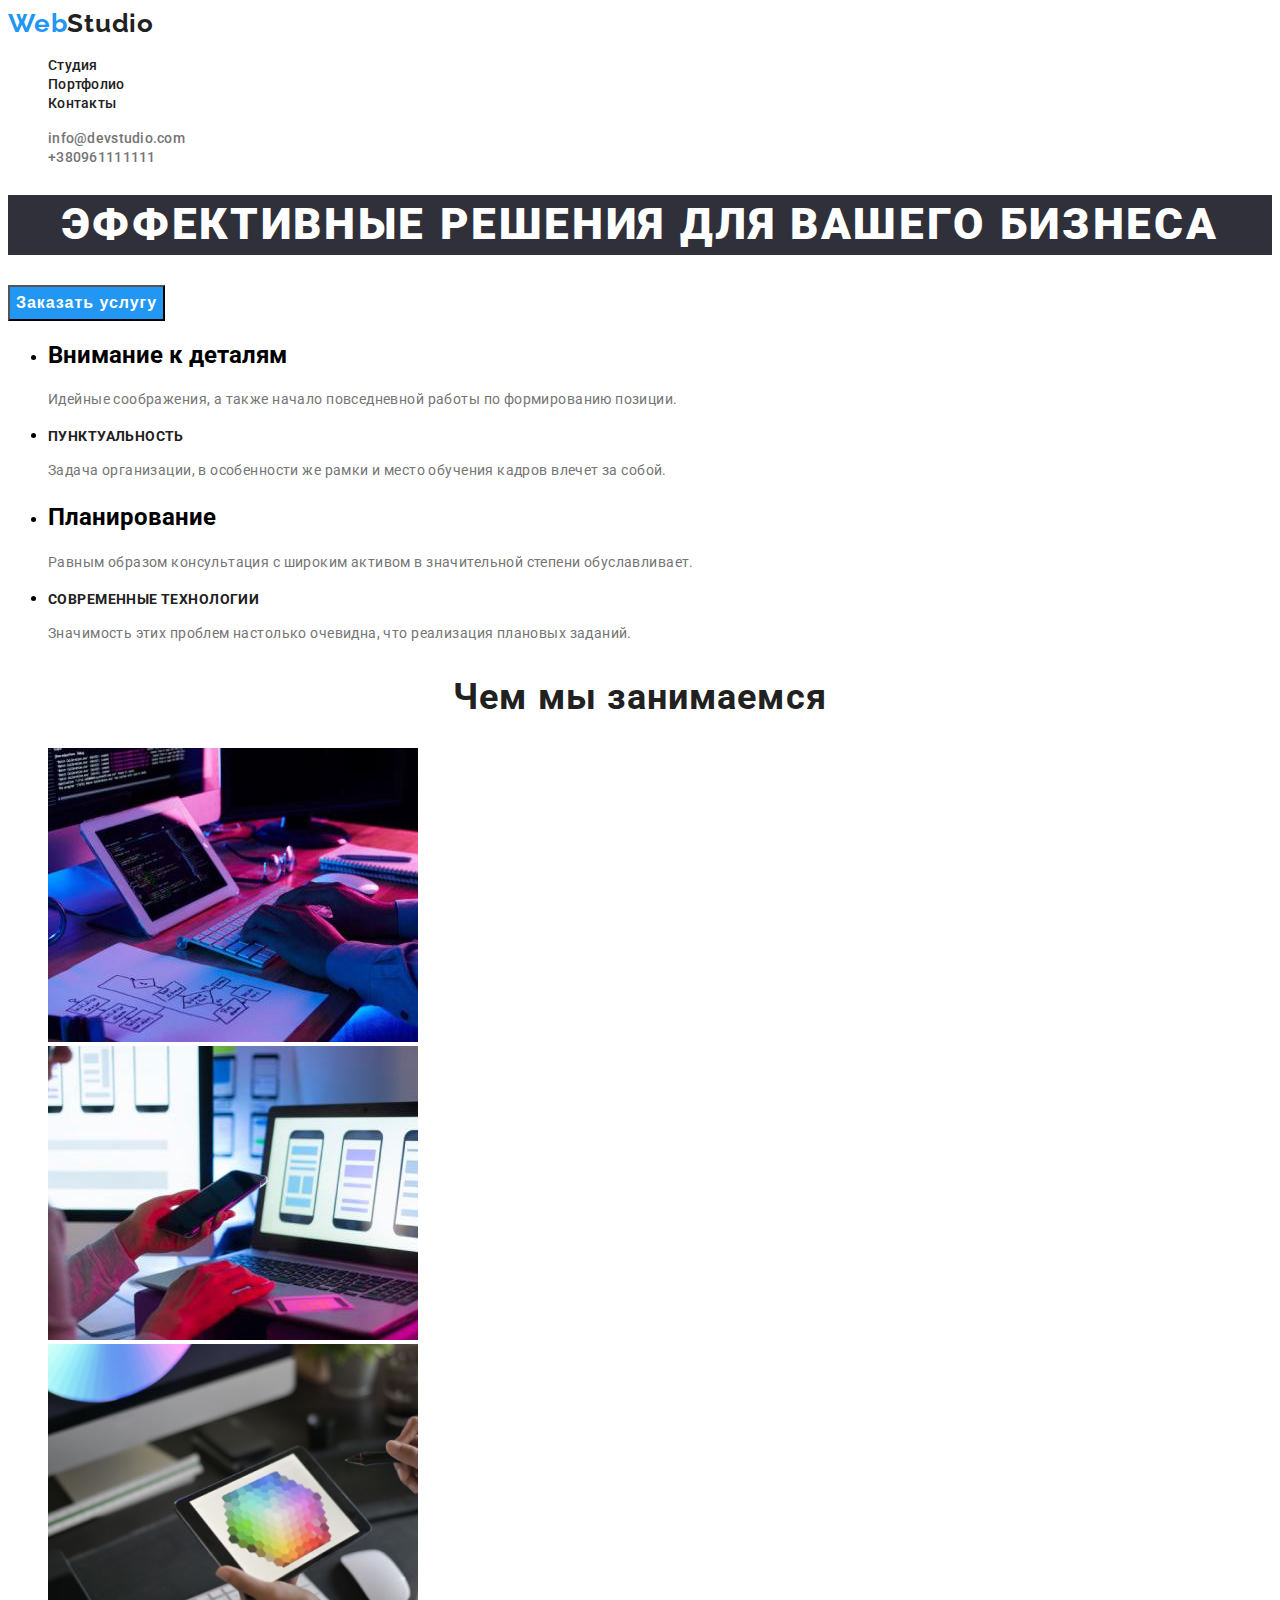
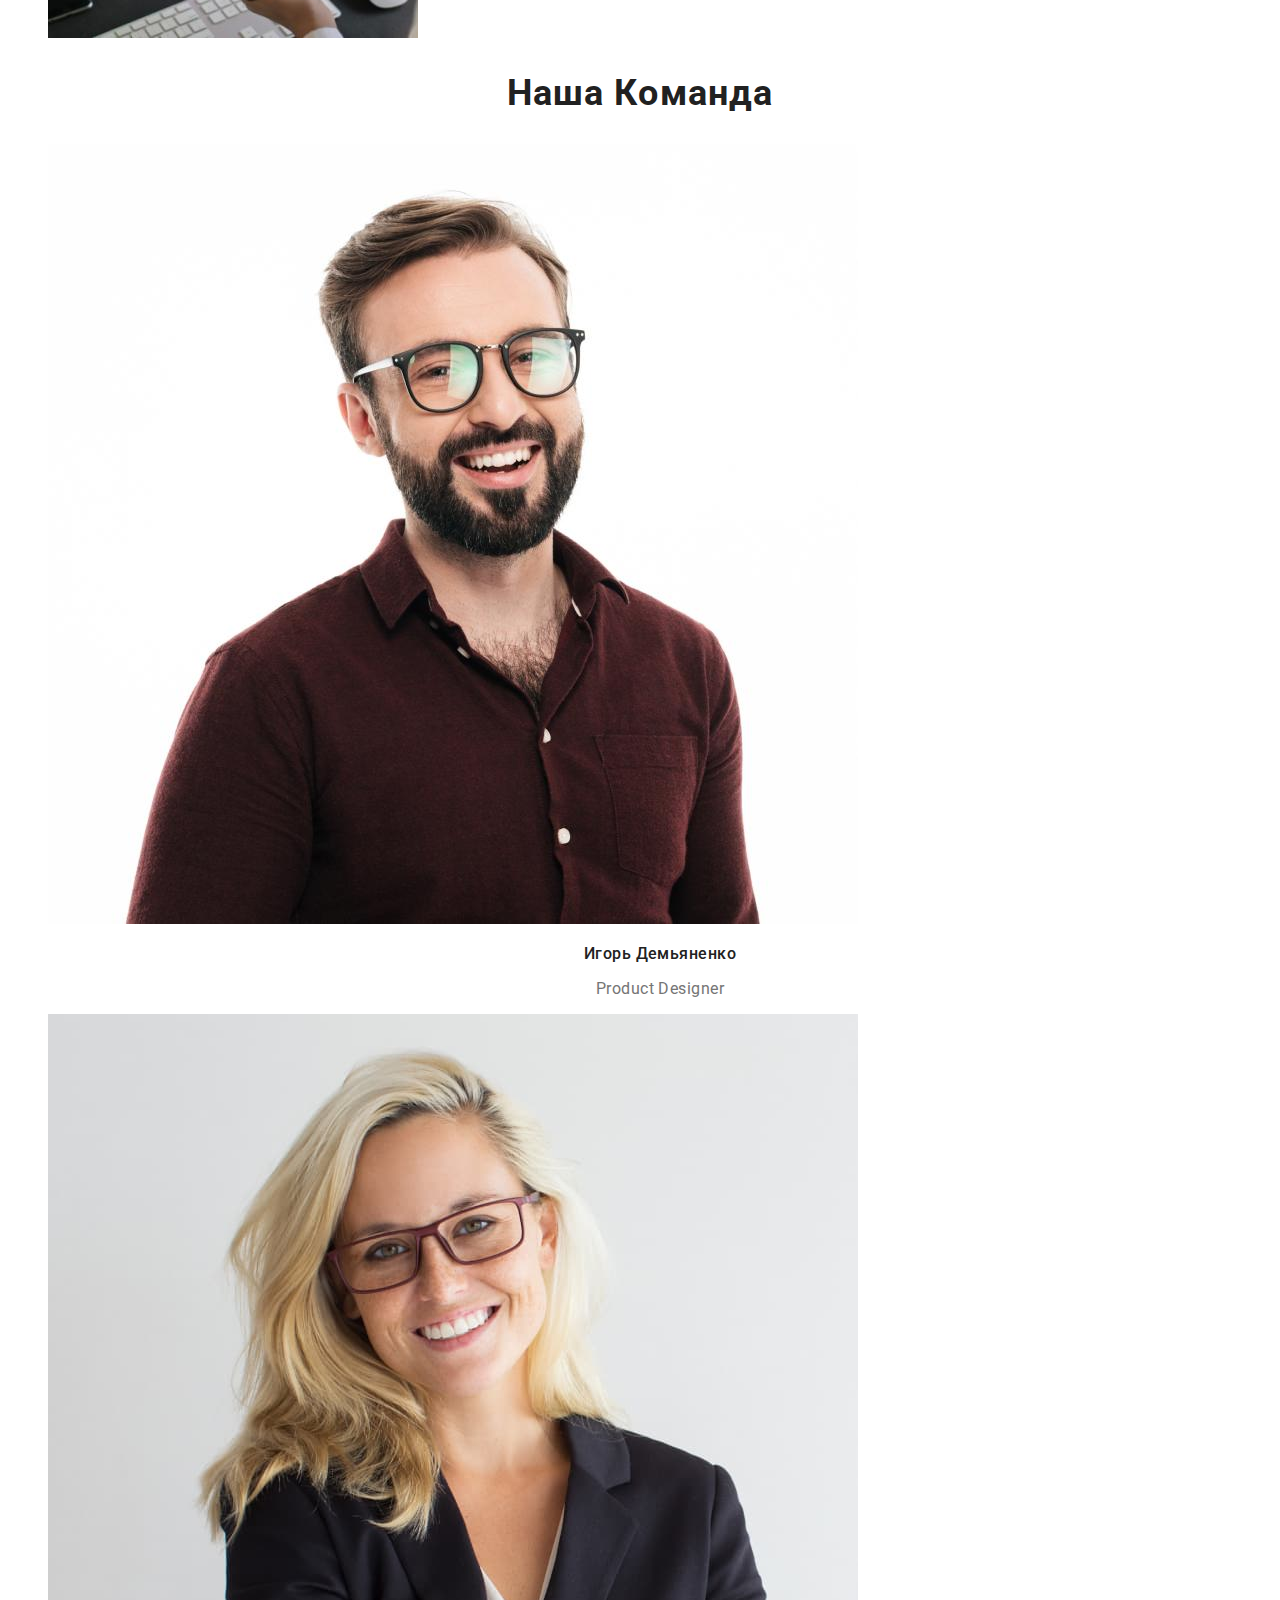
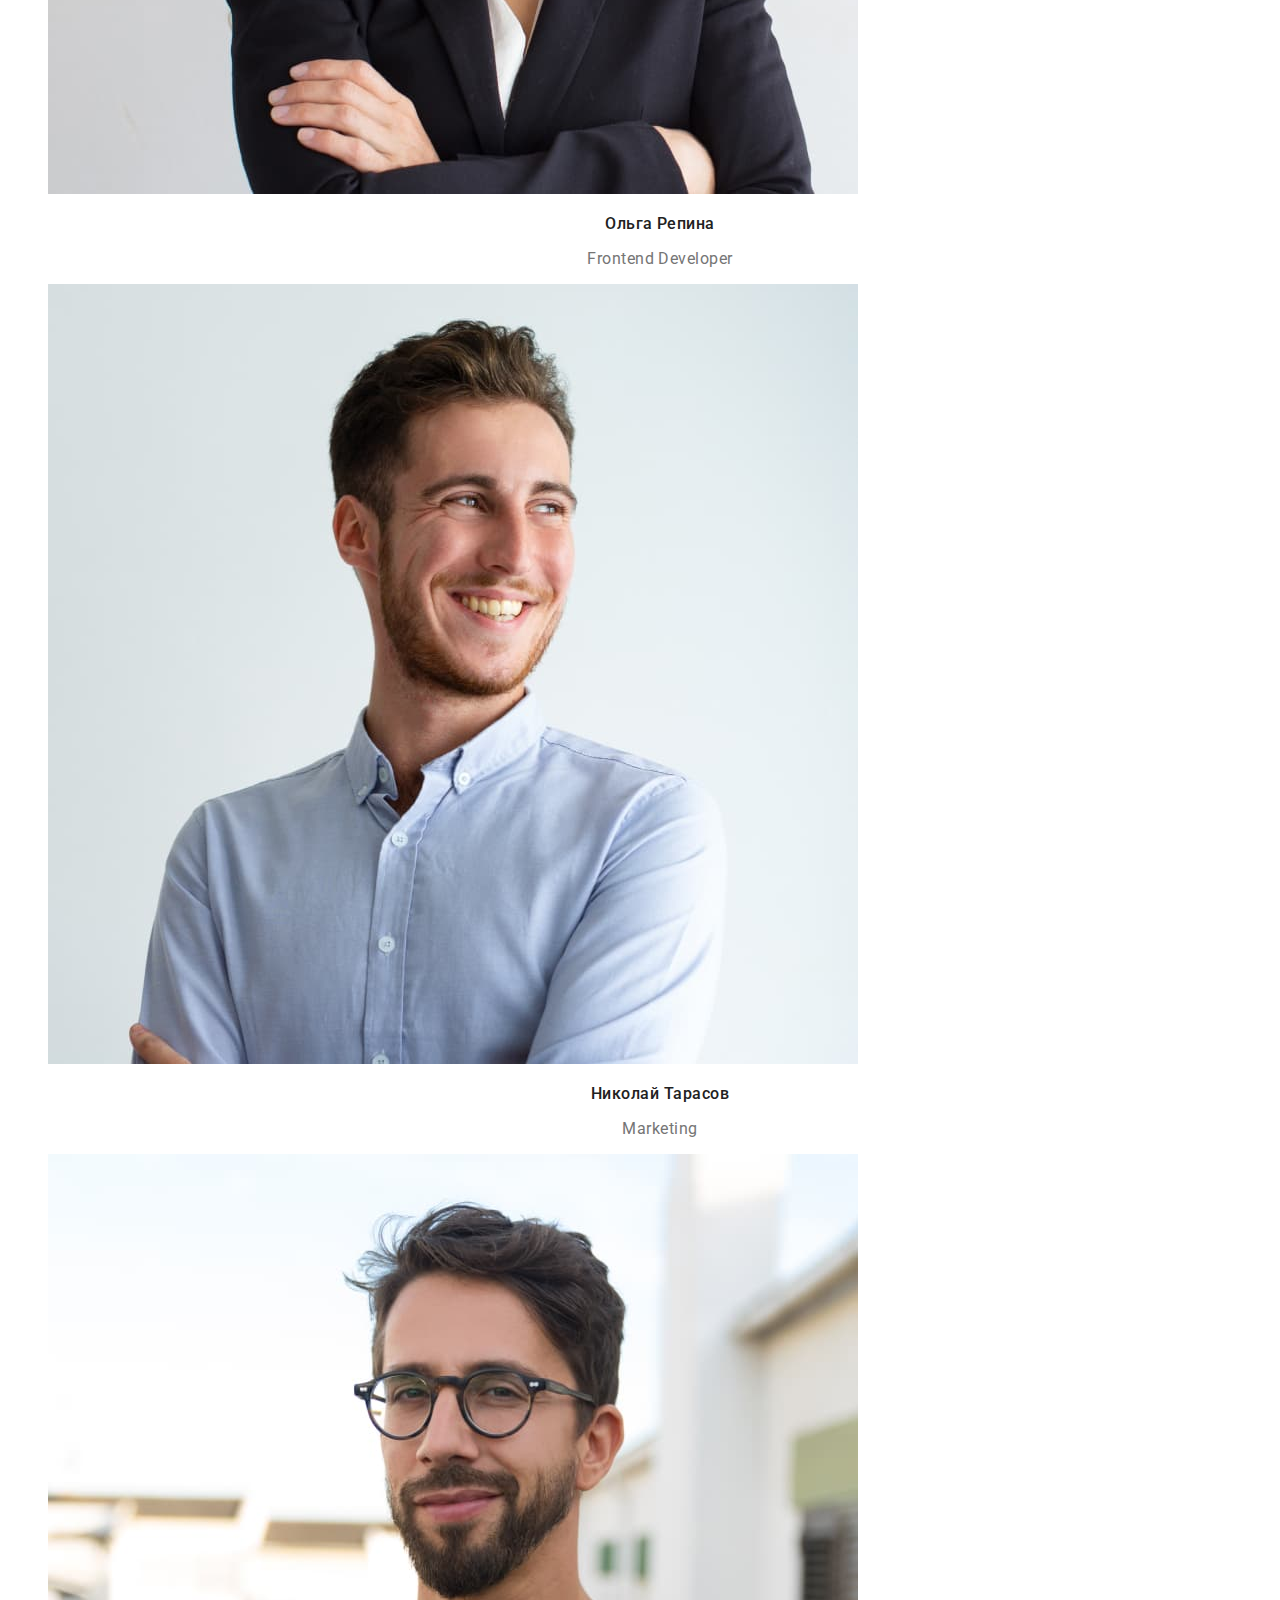
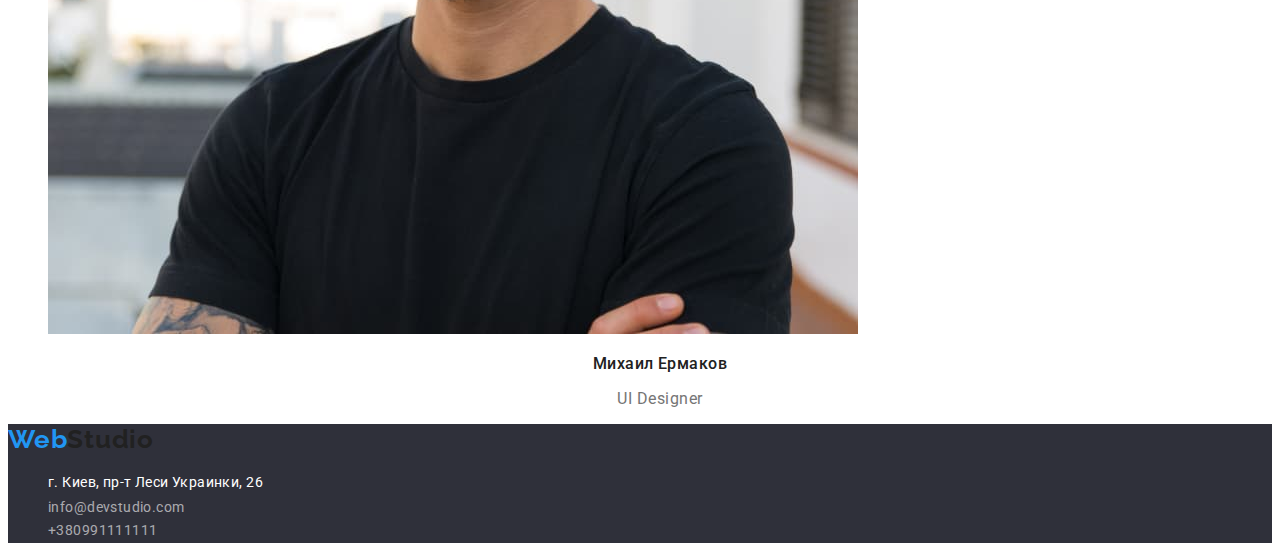
==== index.html @ ac5157c9 "Update index.html" ====
<!DOCTYPE html>
<html lang="ru">

<head>
    <meta charset="UTF-8">
    <meta http-equiv="X-UA-Compatible" content="IE=edge">
    <meta name="viewport" content="width=device-width, initial-scale=1.0">
    <title>Вебстудия полного цикла</title>
    <link rel="preconnect" href="https://fonts.googleapis.com">
<link rel="preconnect" href="https://fonts.gstatic.com" crossorigin>
<link href="https://fonts.googleapis.com/css2?family=Raleway:wght@700&family=Roboto:ital,wght@0,400;0,500;0,700;0,900;1,400;1,500&display=swap" rel="stylesheet">

    <link rel="stylesheet" href="./css/styles.css">
</head>

<body>

    <header class="header">
        <nav class="header-nav">
            <a href="./index.html" lang="en" class="logo logo-header">Web<span>Studio</span></a>
                <ul class="nav-menu list">
                    <li><a class="nav-link link" href="">Студия</a></li>
                    <li><a class="nav-link link" href="./portfolio.html">Портфолио</a></li>
                    <li><a class="nav-link link" href="">Контакты</a></li>
                </ul>
        </nav>
        <ul class="contact-menu header">
            <li class="contact-menu list"><a class="header-mail link" href="mailto:info@devstudio.com"
                >info@devstudio.com</a></li>
            <li class="contact-menu list"><a class="header-tel link" href="tel:+380961111111"
            >+380961111111</a></li>
        </ul>
    </header>

    <main>
        <section class="Hero">
            <h1 class="hero-title">Эффективные решения для вашего бизнеса</h1>
            <button class="btn-light" type="button">Заказать услугу</button>
            <ul class="hero-list">
                <li class="hero-item">
                    <h2 class="pret-itle">Внимание к деталям</h2>
                    <p class="after-title">Идейные соображения, а также начало повседневной работы по формированию позиции.</p>
                </li>
                <li>
                    <h2 class="pre-title">Пунктуальность</h2>
                    <p class="after-title">Задача организации, в особенности же рамки и место обучения кадров влечет за собой.</p>
                </li>
                <li class="hero-item">
                    <h2 class=pre-title">Планирование</h2>
                    <p class="after-title">Равным образом консультация с широким активом в значительной степени обуславливает.</p>
                </li>
                <li class="hero-item">
                    <h2 class="pre-title">Современные технологии</h2>
                    <p class="after-title">Значимость этих проблем настолько очевидна, что реализация плановых заданий.</p>
                </li>
            </ul>
        </section>

        <section>
            <h2 class="visually-title">Чем мы занимаемся</h2>
            <ul class="gallery-list list">
                <li class="gallery-item">
                    <img class="gallery-link link" src="./Images/stady1.jpg" alt="Разрабатываем программное обеспечение" width="370" height="294">
                </li>
                <li class="gallery-item">
                    <img class="gallery-link link" src="./Images/stady2.jpg" alt="Адаптируем програмное обеспечение под мобильные телефоны"
                        width="370" height="294">
                </li>
                <li class="gallery-item">
                    <img class="gallery-link link" src="./Images/stady3.jpg" alt="Тестируем программное обеспечение" width="370" height="294">
                </li>
            </ul>
        </section>
        <section>
            <h2 class="visually-title">Наша Команда</h2>
            <ul class="command-list list">
                <li class="command-item">
                    <img class="command-link link" src="./Images/ihor.jpg" alt="Игорь Демьяненко" width="810" height="780">
                    <h3 class="command-name">Игорь Демьяненко</h3>
                    <p class="command-profession" lang="en">Product Designer</p>
                </li>
                <li class="command-item">
                    <img class="command-link link" src="./Images/olga.jpg" alt="Ольга Репина" width="810" height="780">
                    <h3 class="command-name">Ольга Репина</h3>
                    <p class="command-profession" lang="en">Frontend Developer</p>
                </li class="command-item">
                <li>
                    <img class="command-link link" src="./Images/nikolay.jpg" alt="Николай Тарасов" width="810" height="780">
                    <h3 class="command-name">Николай Тарасов</h3>
                    <p class="command-profession" lang="en">Marketing</p>
                </li class="command-item">
                <li>
                    <img class="command-link link" src="./Images/mihail.jpg" alt="Михаил Ермаков" width="810" height="780">
                    <h3 class="command-name">Михаил Ермаков</h3>
                    <p class="command-profession" lang="en">UI Designer</p>
                </li>
            </ul>
        </section>
        <footer class="footer">
            <a href="./index.html" lang="en" class="logo logo-header">Web<span>Studio</span></a>
            <address class="footer-adress">
            <ul class="contact-menu-footer">
                <li class="footer-map list"><a class="footer-map link" href="https://goo.gl/maps/NYAGvsDjCZXEPNPM7" target="_blank" rel="noopener noreferrer">г. Киев,
                    пр-т Леси Украинки, 26</a></li>
                <li class="footer-mail list"><a class="footer-mail link" href="mailto:info@devstudio.com"
                    >info@devstudio.com</a>
                </li>
                <li class="footer-tel list"><a class="footer-tel link" href="tel:+380991111111"
                    >+380991111111</a>
                </li>
            </ul>
            </address>
        </footer>

    </main>
</body>

</html>
---- css/styles.css ----
:root {
  --header-color: #212121;
  --first-text-color: #212121;
  --second-text-color: #757575;
  --primary-title-color: #ffffff;
  --second-title-color: #212121;
  --accent-color: #2196f3;
}

.list {
  list-style: none;
}
.link {
  text-decoration: none;
}
/*----------------------------- Button--------------------------------- */
.button:focus,
.button:hover {
  color: var(--accent-color);
}
.button {
  cursor: pointer;
}
.btn-black {
  font-weight: 500;
  font-size: 16px;
  line-height: 1.63;
  text-align: center;
  letter-spacing: 0.03em;
  color: var(--second-title-color);
  background-color: var(--primary-title-color);
}

.btn-light {
  font-weight: bold;
  font-size: 16px;
  line-height: 1.87;
  display: flex;
  align-items: center;
  text-align: center;
  letter-spacing: 0.06em;
  color: var(--primary-title-color);
  background-color:var(--accent-color);
}

  .nav-menu .current {
    color: var(--accent-color);
  }

  /*---------Header------------------- */

  .logo {
    font-family: Raleway;
    font-weight: 700;
    font-size: 26px;
    line-height: 1.19;
    letter-spacing: 0.03em;
    color:var(--accent-color);
  
}
.logo span {
  color:var(--header-color);
}

.logo {
  text-decoration: none ;
}

  body {
    font-family: 'Roboto', sans-serif;
  }

  .nav-link {
    font-weight: 500;
    font-size: 14px;
    line-height: 1.14;
    letter-spacing: 0.02em;
    color: var(--header-color);
  }

  .nav-link:focus,
  .nav-link:hover {
    color: var(--accent-color);
  }

  .header-tel {
    font-weight: 500;
    font-size: 14px;
    line-height: 1.14;
    letter-spacing: 0.02em;
    color: var(--second-text-color);
  }

  .header-mail {
    font-weight: 500;
    font-size: 14px;
    line-height: 1.14;
    letter-spacing: 0.02em;
    color: var(--second-text-color);
  }

  .header-tel:hover,
  .header-tel:focus {
    color: var(--accent-color);
  }

  .header-mail:hover,
  .header-mail:focus {
    color: var(--accent-color);
  }

  /* ---------------Hero--------------------*/
  .hero-title {
    font-weight: 900;
    font-size: 44px;
    line-height: 1.36;
    text-align: center;
    letter-spacing: 0.06em;
    text-transform: uppercase;
    color: var(--primary-title-color);
  }

.hero-title {
  background-color: #2f303a;
}

.pre-title {
  font-weight: bold;
  font-size: 14px;
  line-height: 1.14;
  letter-spacing: 0.03em;
  text-transform: uppercase;
  color: var(--second-title-color);
}

.after-title {
  font-weight: normal;
  font-size: 14px;
  line-height: 1.71;
  letter-spacing: 0.03em;
  color: var(--second-text-color);
}

/*--------------------------section--------------------------------*/
.visually-title {
  font-weight: bold;
  font-size: 36px;
  line-height: 1.17;
  text-align: center;
  letter-spacing: 0.03em;
  color: var(--second-title-color);
}
.command-name {
  font-weight: 500;
  font-size: 16px;
  line-height: 1.19;
  text-align: center;
  letter-spacing: 0.03em;

  color: var(--second-title-color);
}

.command-profession {
  font-weight: normal;
  font-size: 16px;
  line-height: 1.19;
  text-align: center;
  letter-spacing: 0.03em;
  color: var(--second-text-color);
}

/*--------------------footer--------------------------------*/

.footer-adress {
  font-style: inherit;
}

.footer-map {
  font-weight: normal;
  font-size: 14px;
  line-height: 1.71;
  letter-spacing: 0.03em;
  color: var(--primary-title-color);
}

.footer-mail {
  font-weight: normal;
  font-size: 14px;
  line-height: 24px;
  letter-spacing: 0.03em;
  color: rgba(255, 255, 255, 0.6);
}

.footer-tel {
  font-weight: normal;
  font-size: 14px;
  line-height: 1.71;
  letter-spacing: 0.03em;
  color: rgba(255, 255, 255, 0.6);
}

.footer-map:focus,
.footer-map:hover {
  color: var(--accent-color);
}

.footer-mail:focus,
.footer-mail:hover {
  color: var(--accent-color);
}

.footer-tel:focus,
.footer-tel:hover {
  color: var(--accent-color);
}

.footer {
  background-color: #2f303a;
}


/* --------------------------portfolio-------------------------- */

/* ------------------main-menu---------------------------------- */

.menu-title {
  font-weight: bold;
  font-size: 18px;
  line-height: 2;
  letter-spacing: 0.06em;  
  color: var(--second-title-color);
}

.menu-subtitle {
  font-weight: normal;
  font-size: 16px;
  line-height: 1.88;
  letter-spacing: 0.03em;  
  color: var(--second-text-color);

}
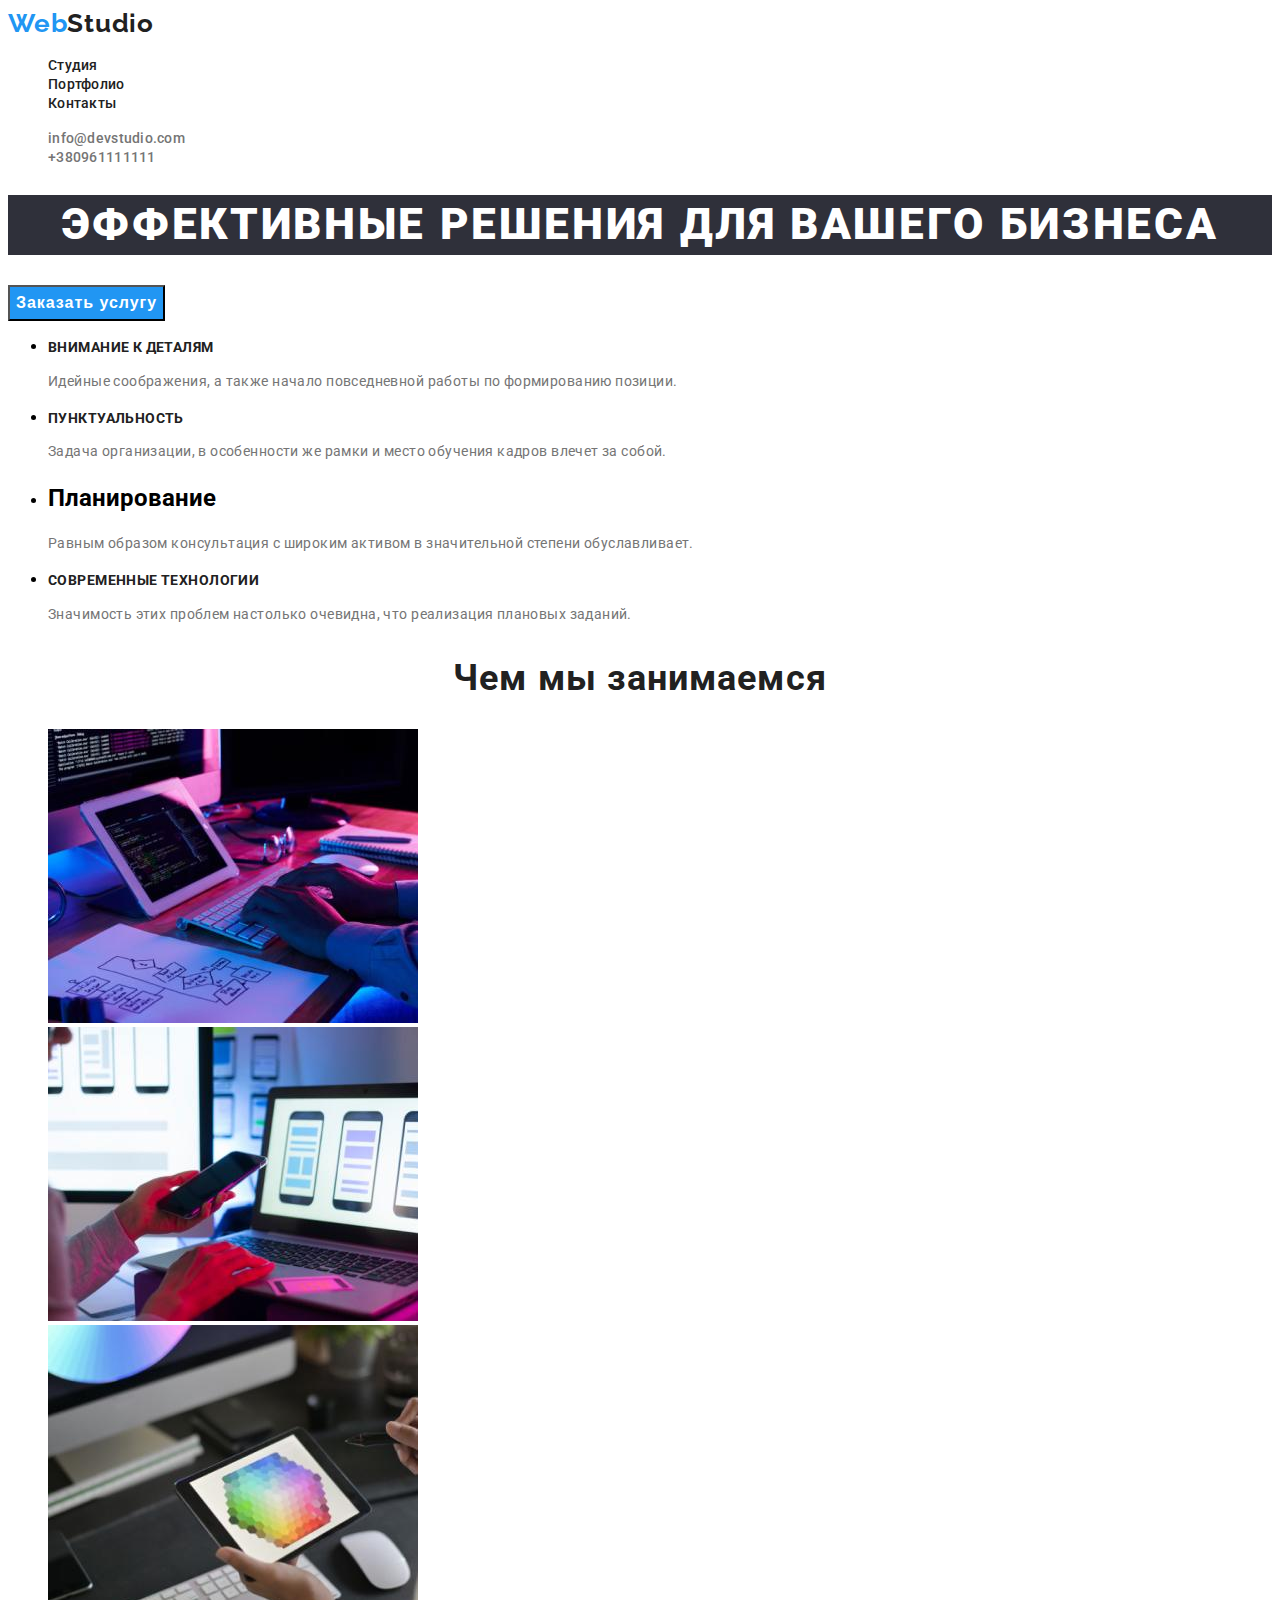
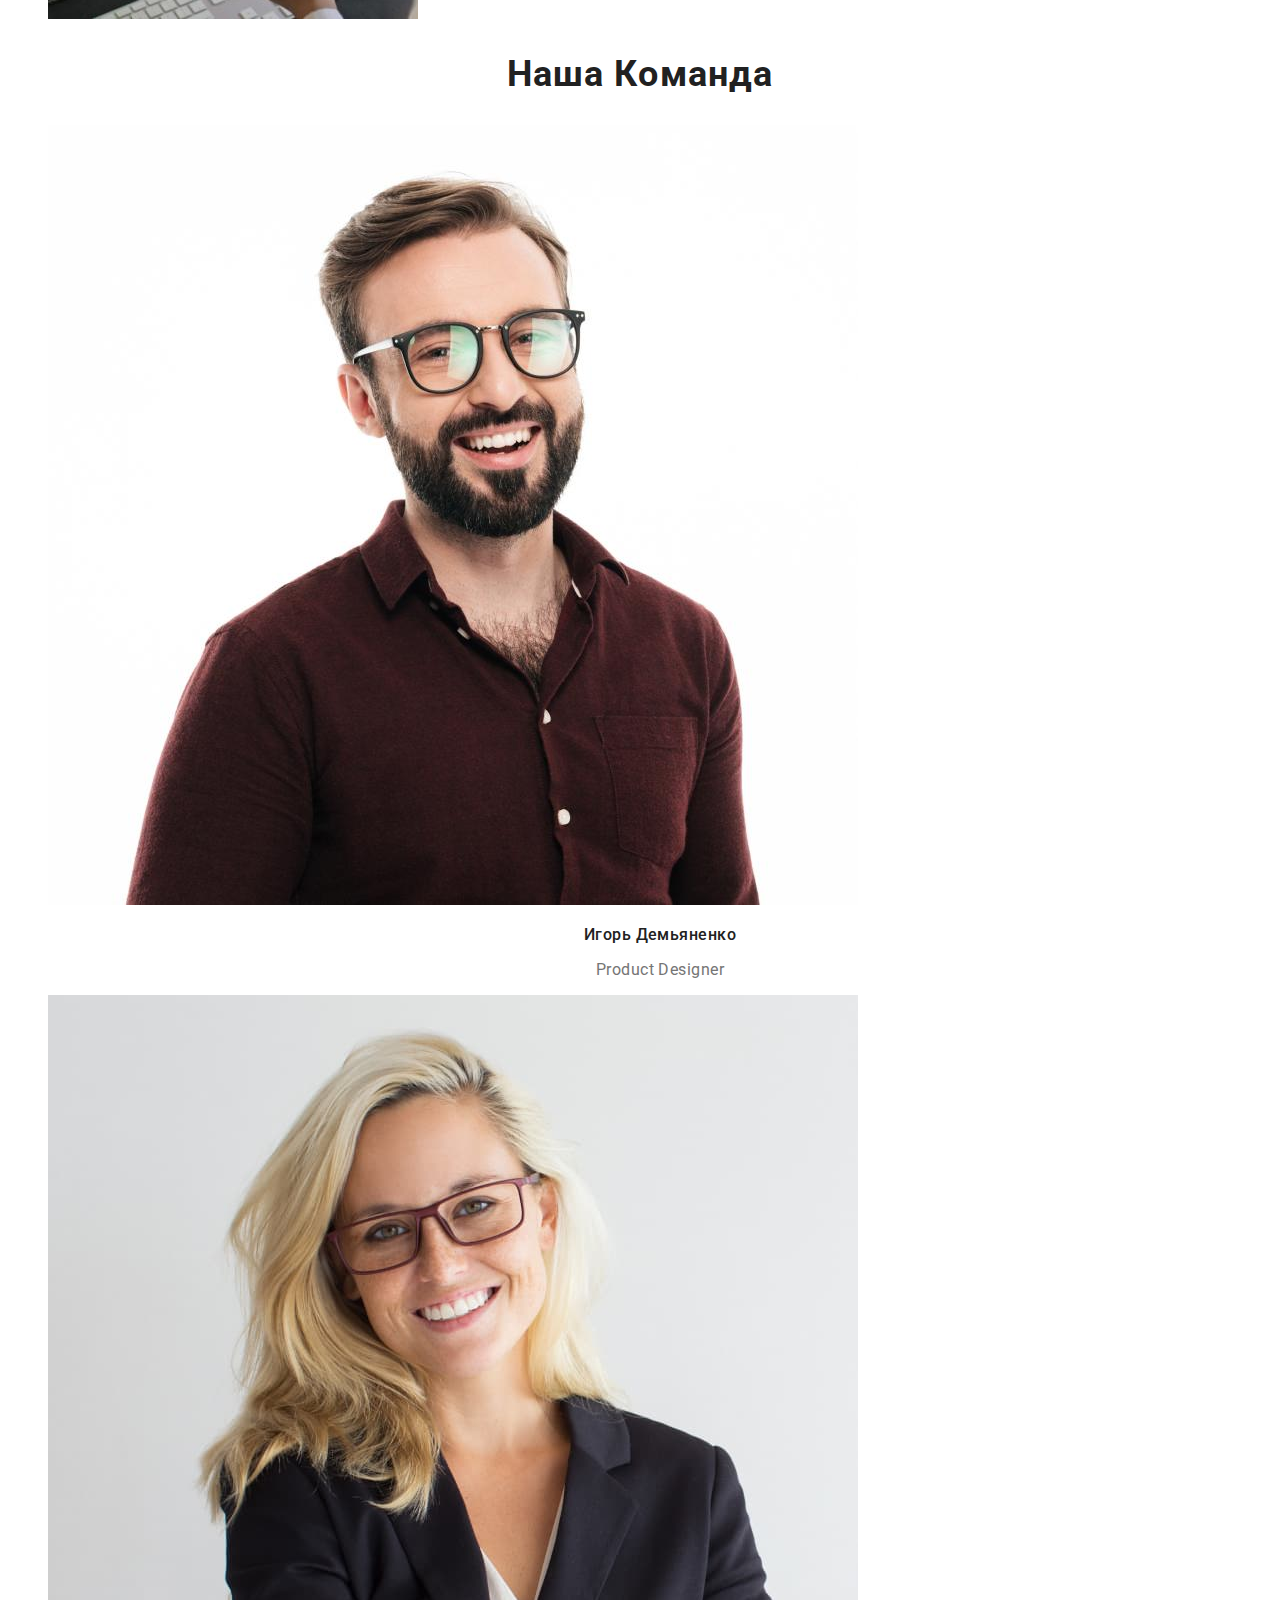
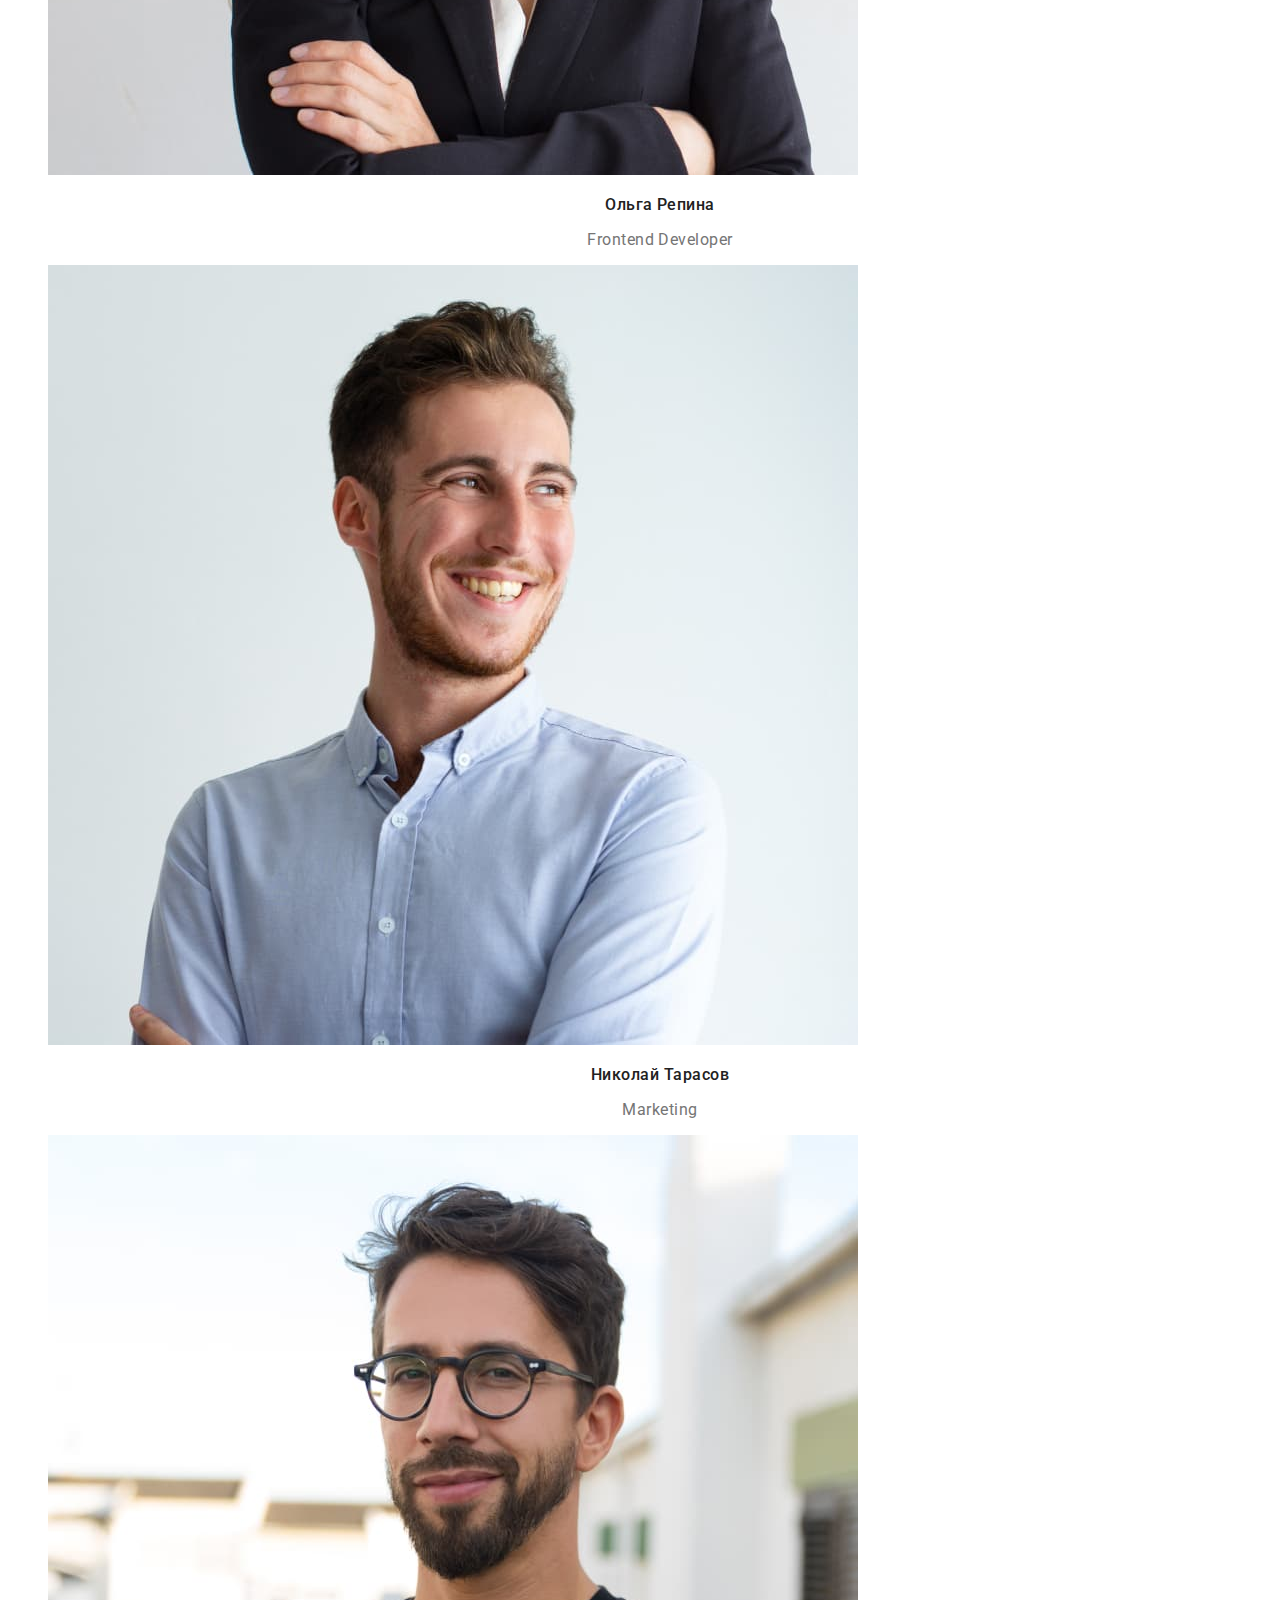
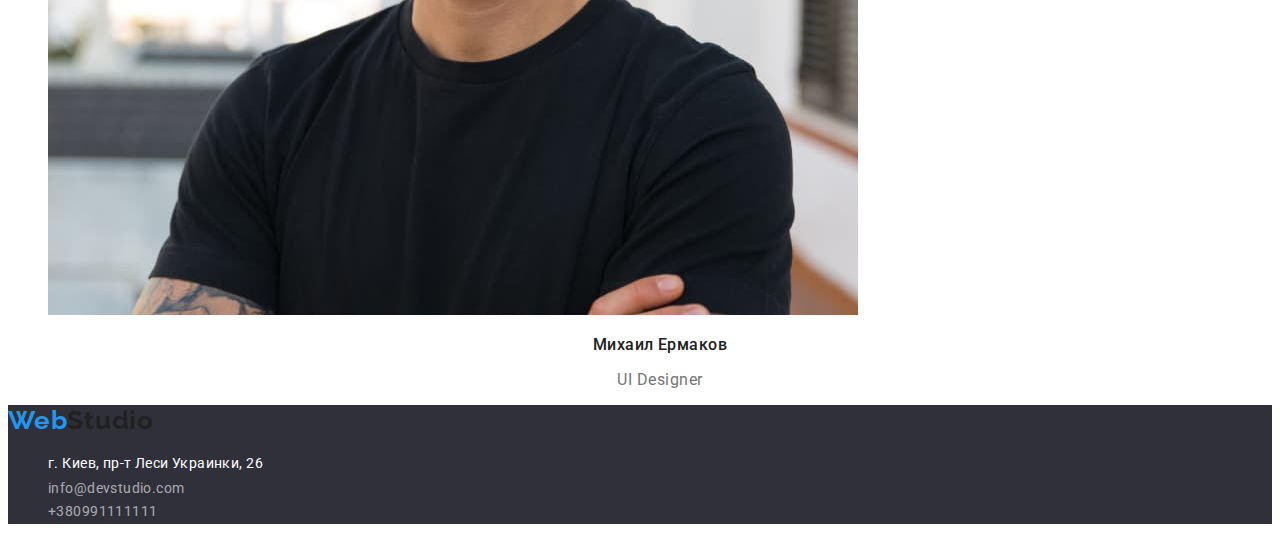
==== commit 4e2fea28: "Update index.html" ====
--- a/index.html
+++ b/index.html
@@ -38,7 +38,7 @@
             <button class="btn-light" type="button">Заказать услугу</button>
             <ul class="hero-list">
                 <li class="hero-item">
-                    <h2 class="pret-itle">Внимание к деталям</h2>
+                    <h2 class="pre-title">Внимание к деталям</h2>
                     <p class="after-title">Идейные соображения, а также начало повседневной работы по формированию позиции.</p>
                 </li>
                 <li>
--- a/css/styles.css
+++ b/css/styles.css
@@ -18,6 +18,8 @@
 .button:hover {
   color: var(--accent-color);
 }
+
+.btn-light:hover, .btn-light:focus, .btn-light {cursor: pointer;}
 .button {
   cursor: pointer;
 }
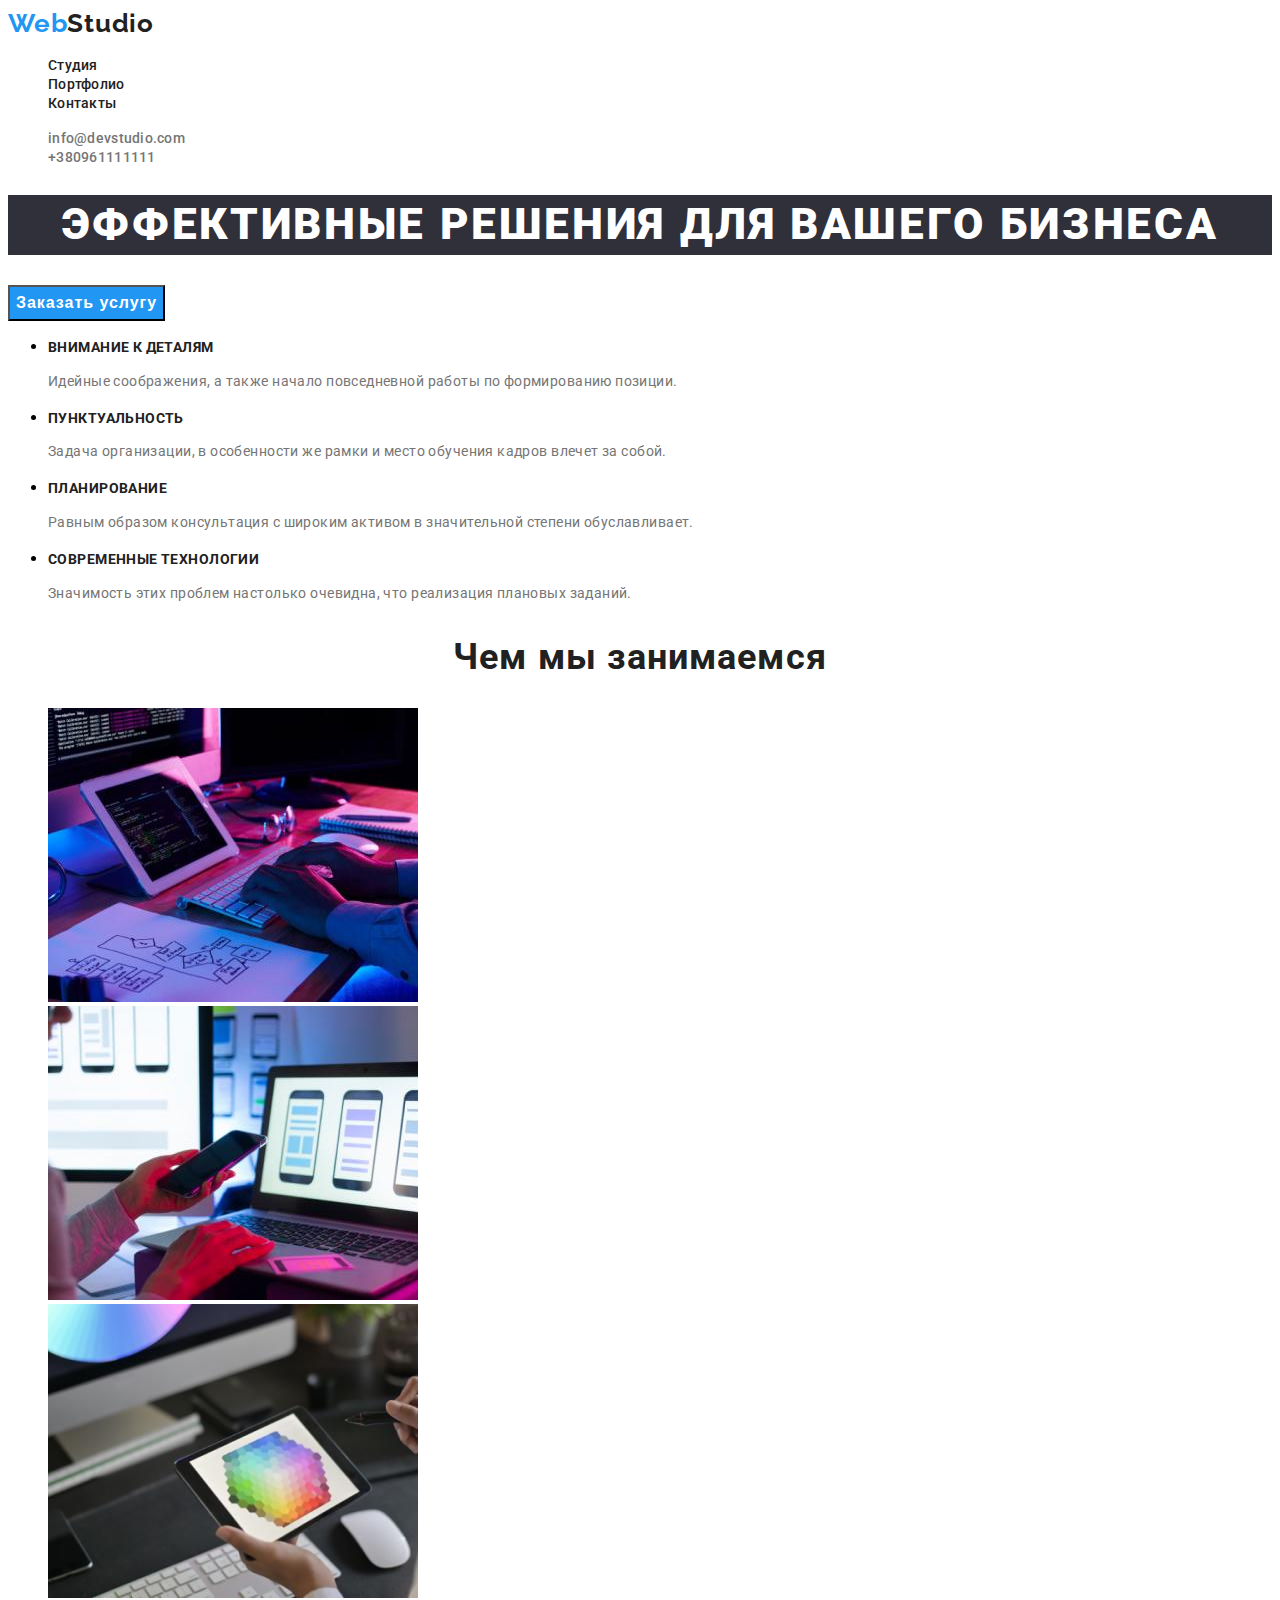
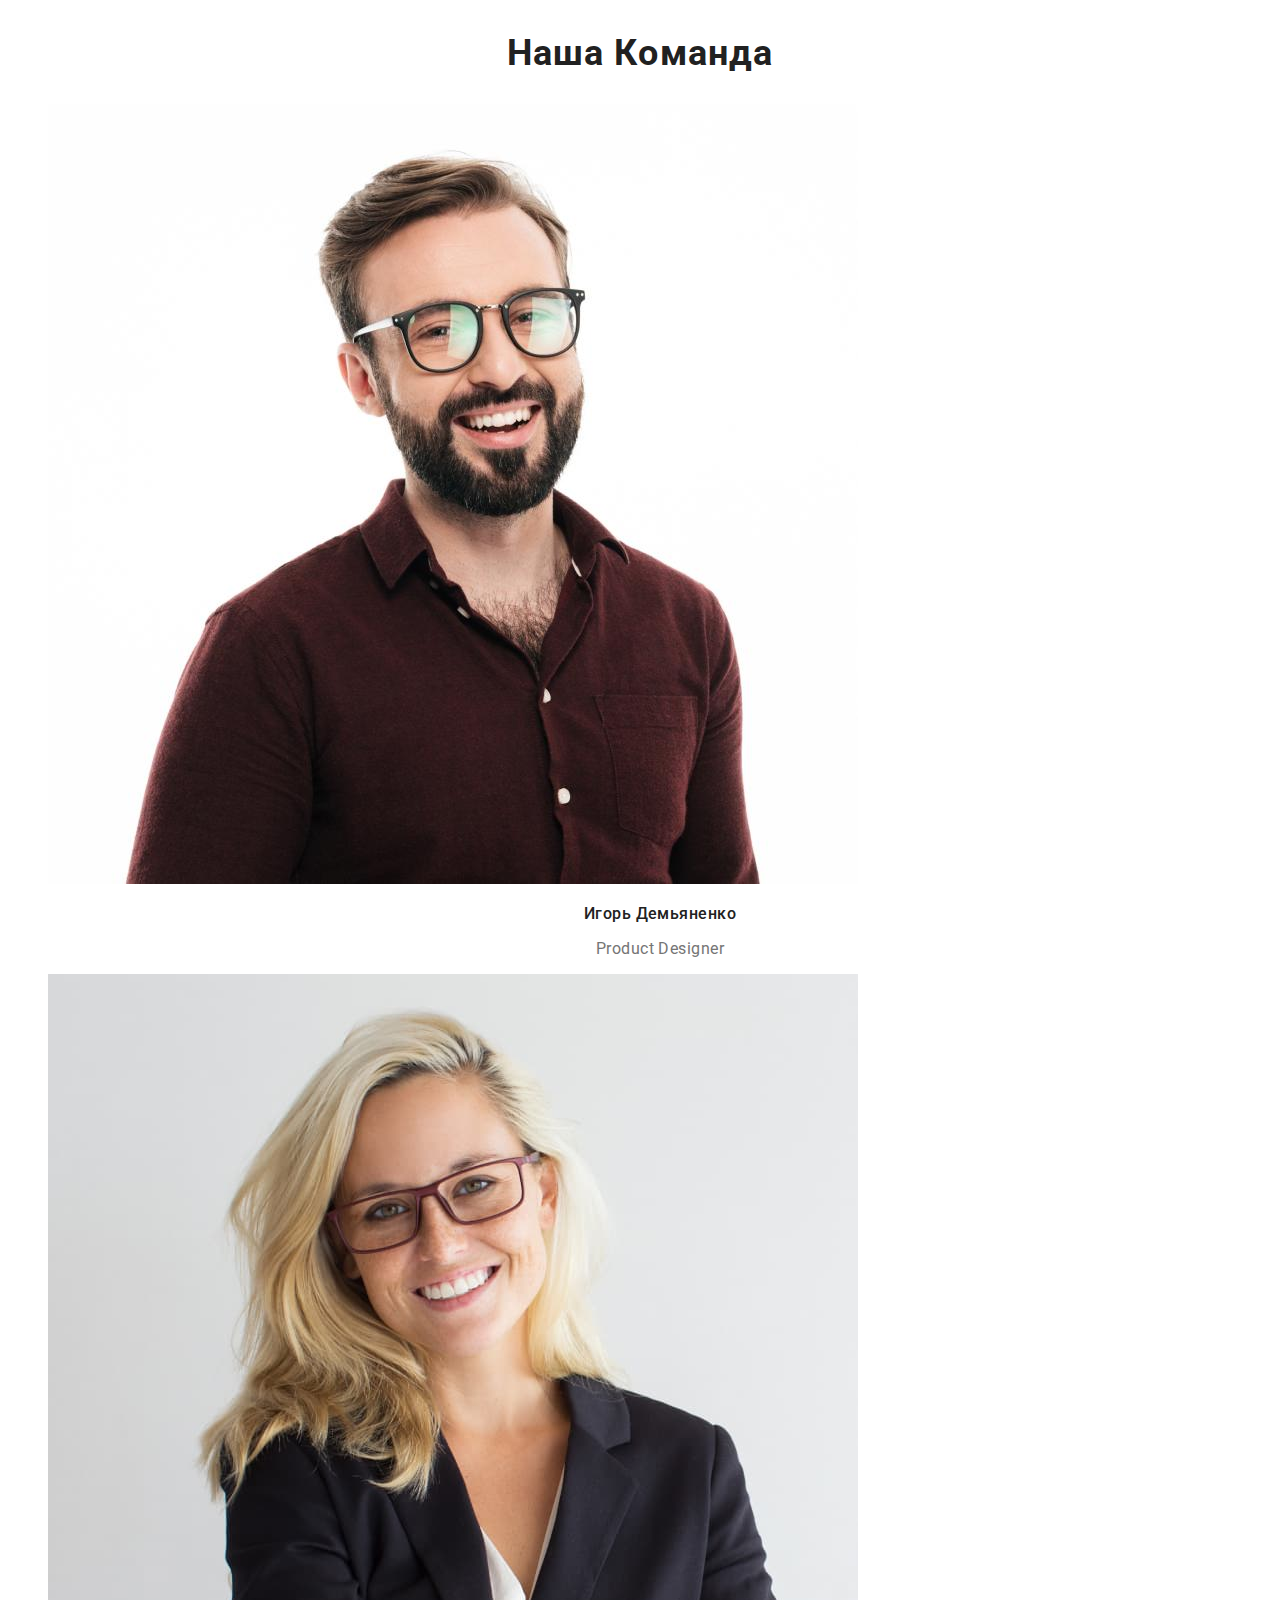
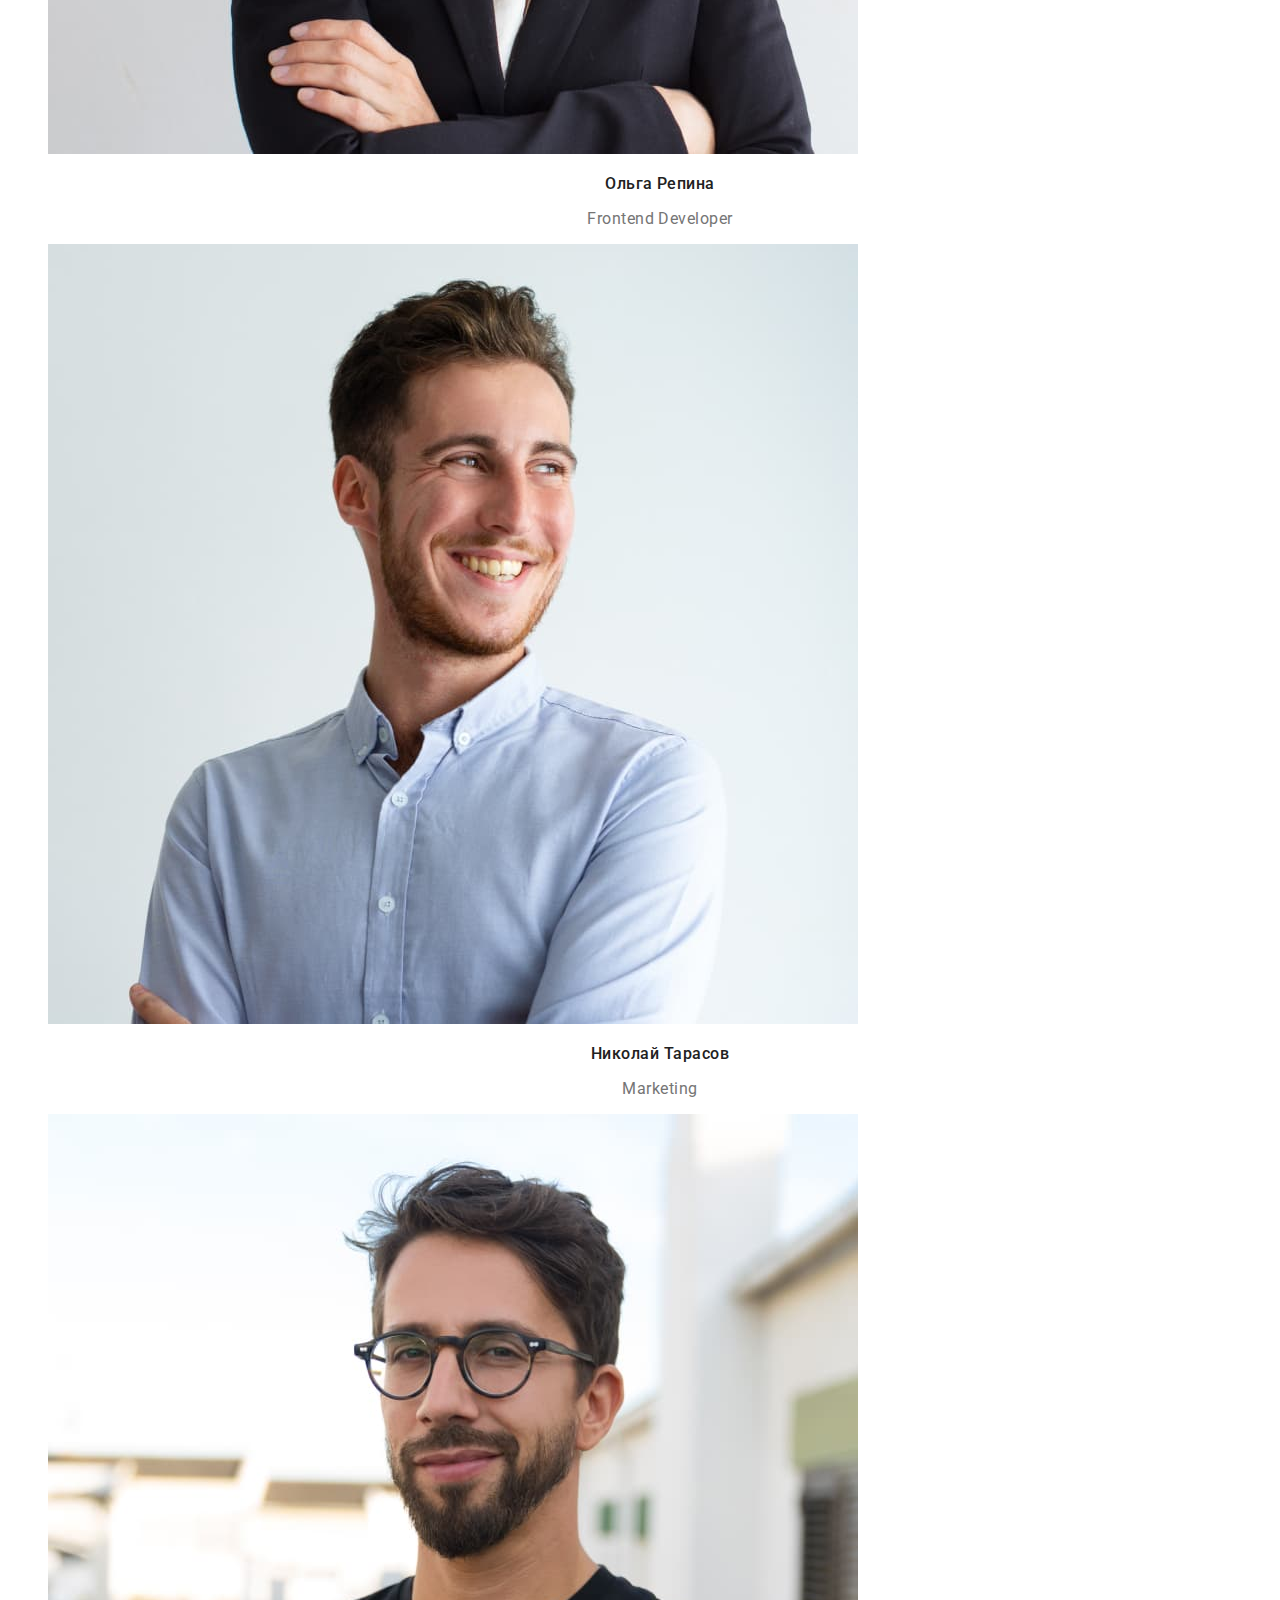
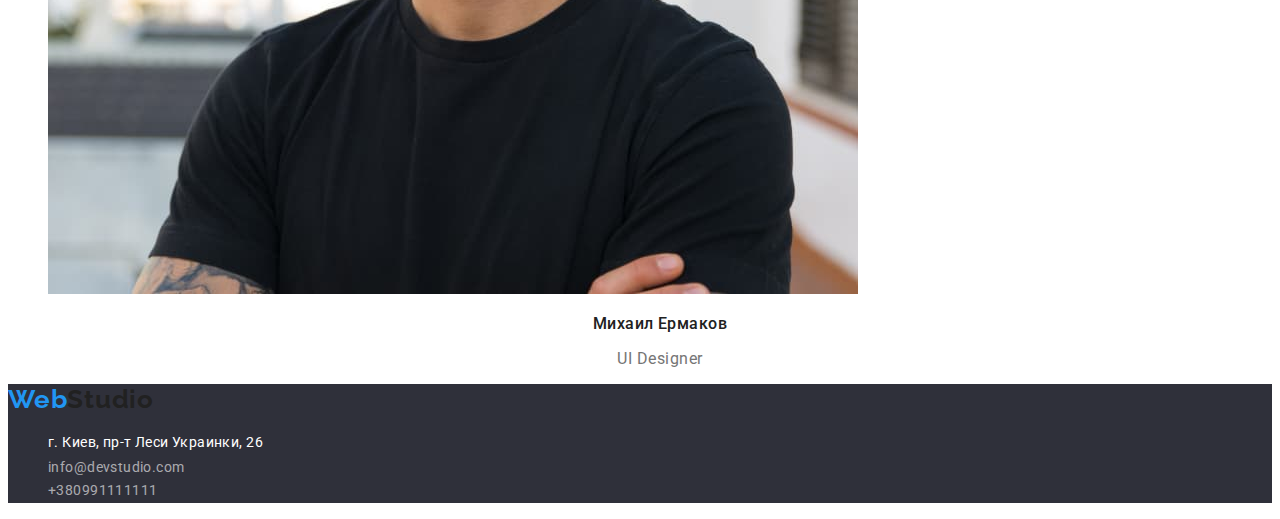
==== commit ff924227: "Update index.html" ====
--- a/index.html
+++ b/index.html
@@ -46,7 +46,7 @@
                     <p class="after-title">Задача организации, в особенности же рамки и место обучения кадров влечет за собой.</p>
                 </li>
                 <li class="hero-item">
-                    <h2 class=pre-title">Планирование</h2>
+                    <h2 class="pre-title">Планирование</h2>
                     <p class="after-title">Равным образом консультация с широким активом в значительной степени обуславливает.</p>
                 </li>
                 <li class="hero-item">
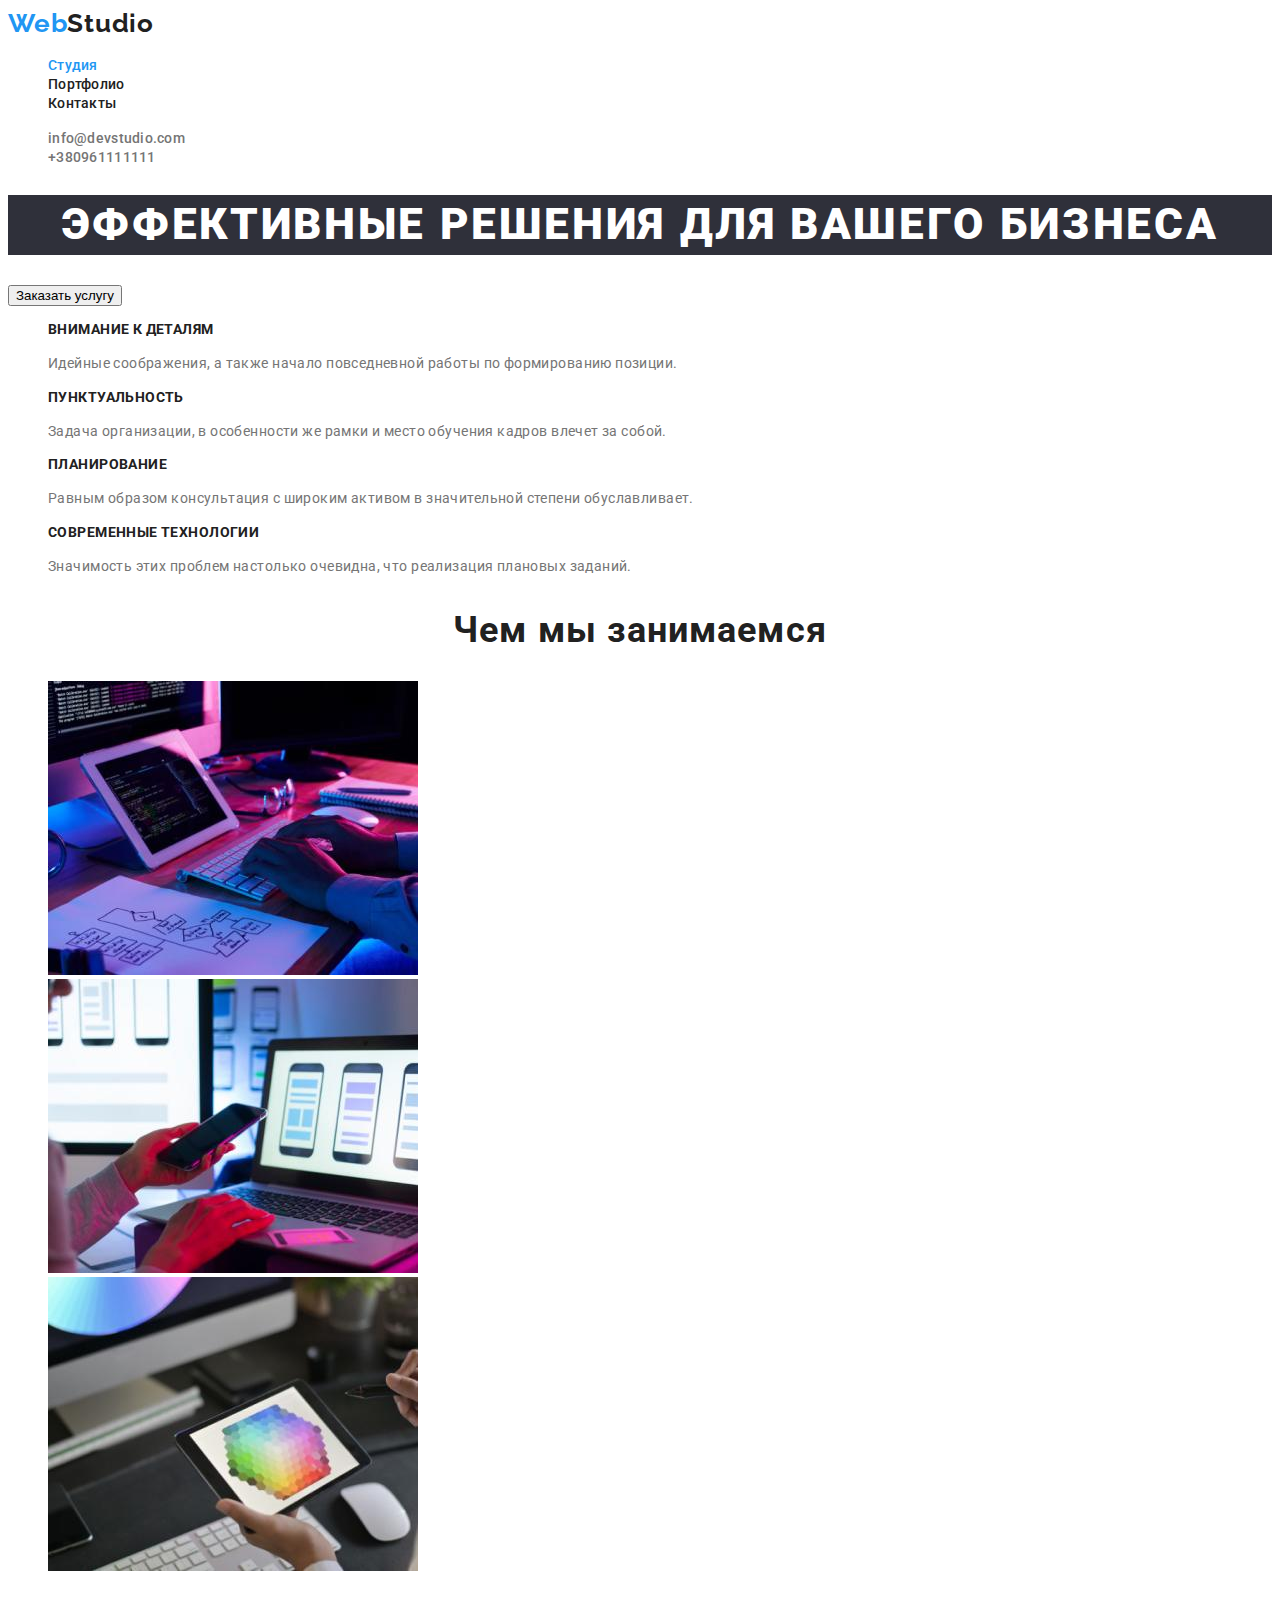
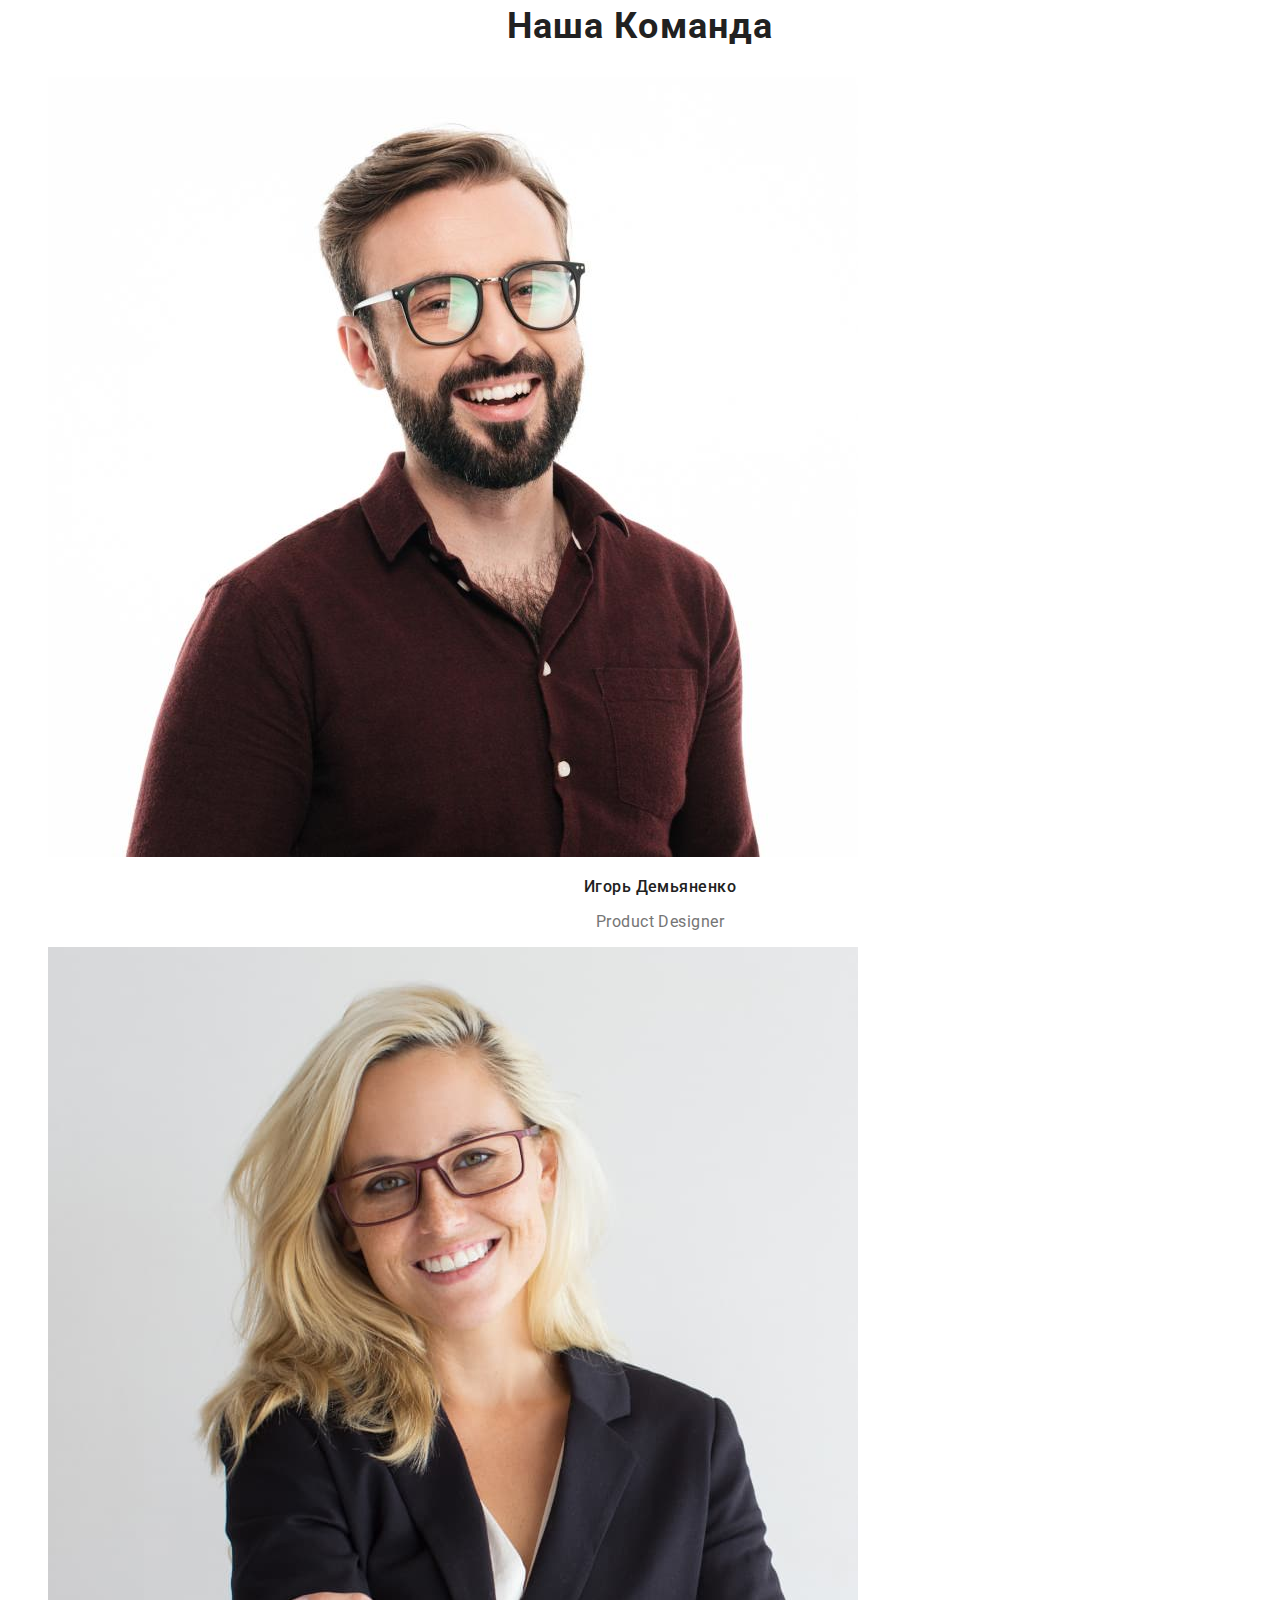
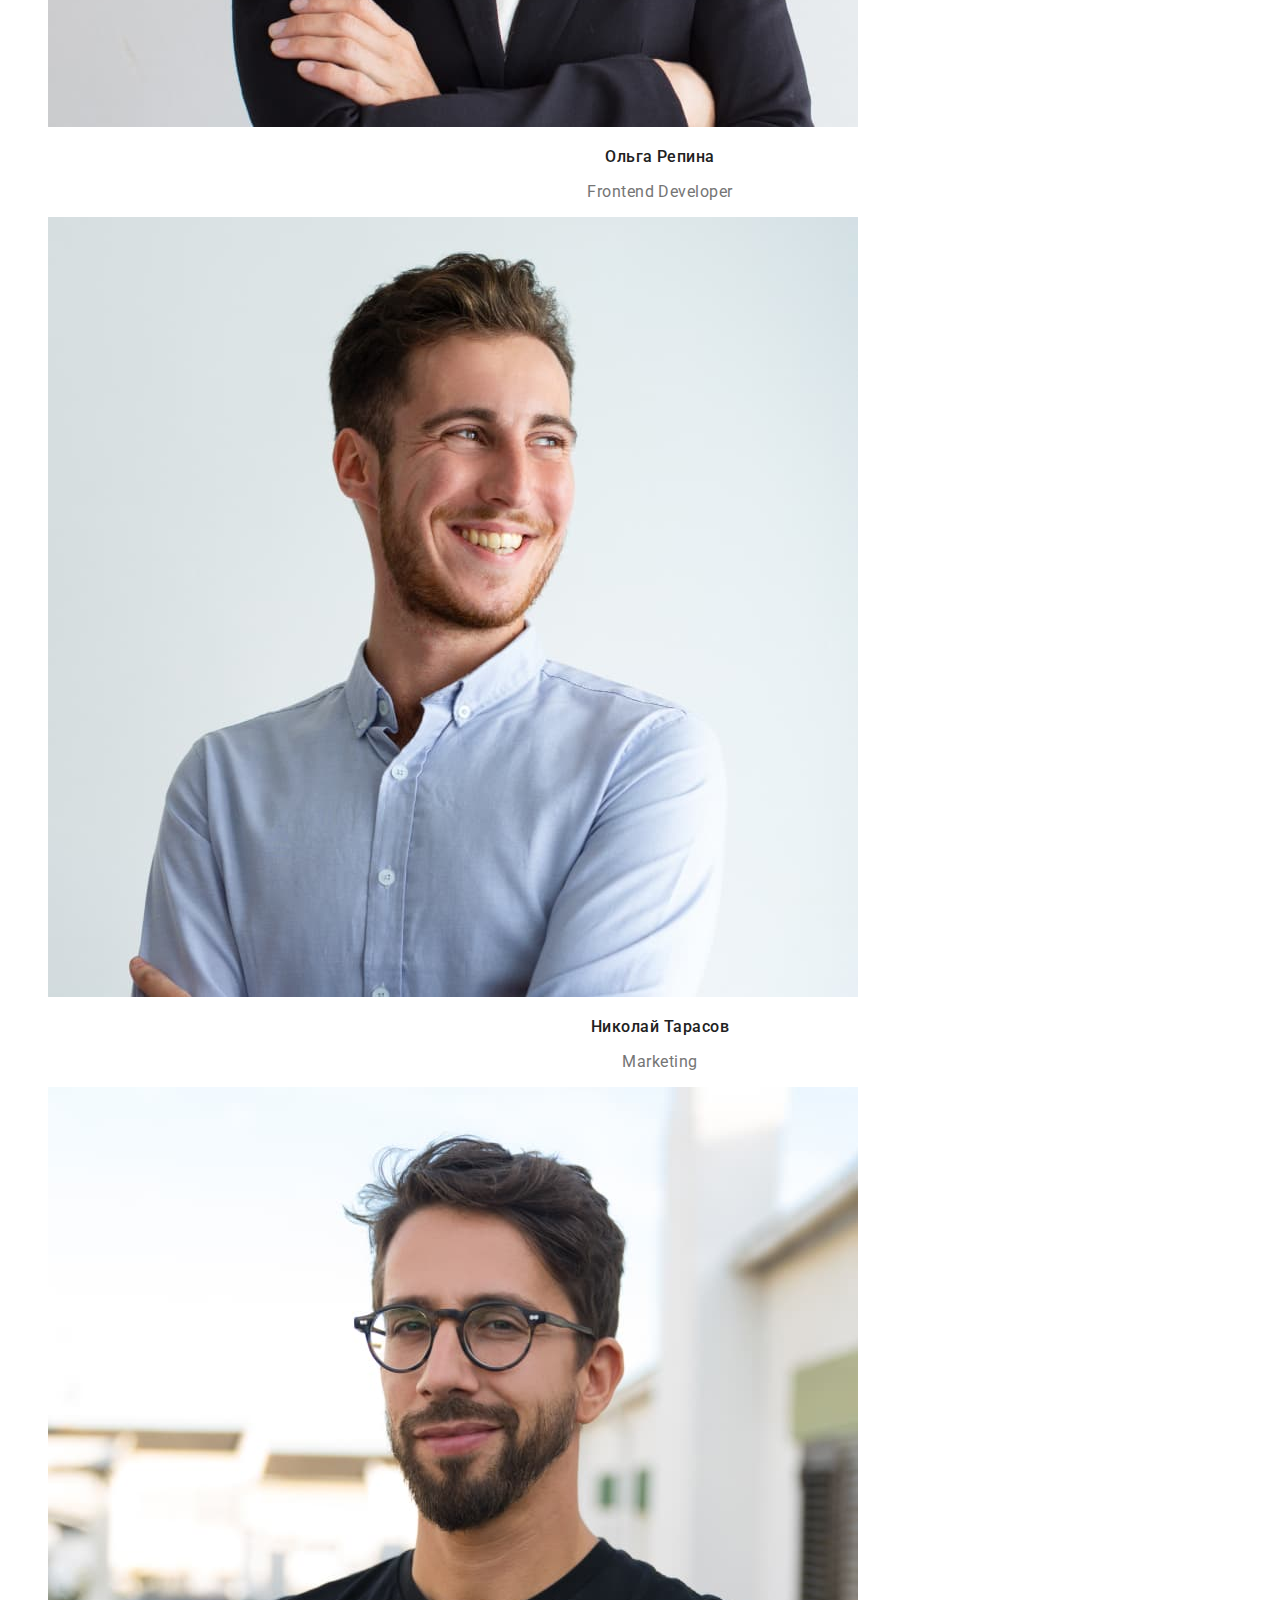
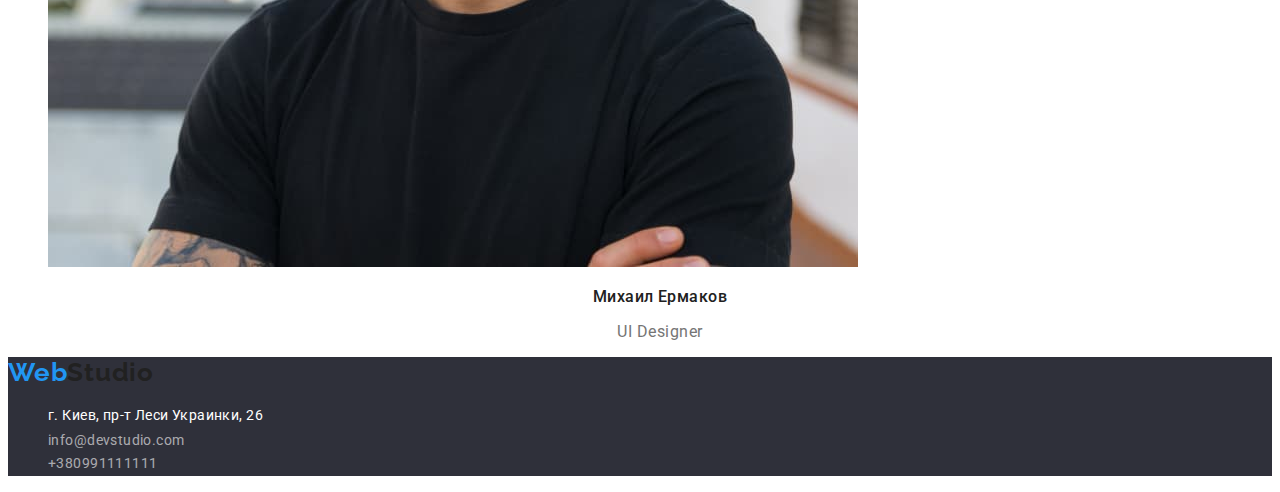
==== commit 35ea247f: "Update index.html" ====
--- a/index.html
+++ b/index.html
@@ -7,8 +7,12 @@
     <meta name="viewport" content="width=device-width, initial-scale=1.0">
     <title>Вебстудия полного цикла</title>
     <link rel="preconnect" href="https://fonts.googleapis.com">
-<link rel="preconnect" href="https://fonts.gstatic.com" crossorigin>
-<link href="https://fonts.googleapis.com/css2?family=Raleway:wght@700&family=Roboto:ital,wght@0,400;0,500;0,700;0,900;1,400;1,500&display=swap" rel="stylesheet">
+    <link rel="preconnect" href="https://fonts.gstatic.com" crossorigin>
+    <link rel="preconnect" href="https://fonts.googleapis.com">
+    <link rel="preconnect" href="https://fonts.gstatic.com" crossorigin>
+    <link
+        href="https://fonts.googleapis.com/css2?family=Oleo+Script&family=Raleway:wght@700&family=Roboto:wght@400;500;700;900&display=swap"
+        rel="stylesheet">
 
     <link rel="stylesheet" href="./css/styles.css">
 </head>
@@ -18,56 +22,72 @@
     <header class="header">
         <nav class="header-nav">
             <a href="./index.html" lang="en" class="logo logo-header">Web<span>Studio</span></a>
-                <ul class="nav-menu list">
-                    <li><a class="nav-link link" href="">Студия</a></li>
-                    <li><a class="nav-link link" href="./portfolio.html">Портфолио</a></li>
-                    <li><a class="nav-link link" href="">Контакты</a></li>
-                </ul>
+            <ul class="nav-menu list">
+                <li class="nav-item"><a  class="nav-link link current" href="./index.html">Студия</a></li>
+                <li class="nav-item"><a  class="nav-link link" href="./portfolio.html">Портфолио</a></li>
+                <li class="nav-item"><a  class="nav-link link" href="#">Контакты</a></li>
+            </ul>
         </nav>
         <ul class="contact-menu header">
-            <li class="contact-menu list"><a class="header-mail link" href="mailto:info@devstudio.com"
-                >info@devstudio.com</a></li>
-            <li class="contact-menu list"><a class="header-tel link" href="tel:+380961111111"
-            >+380961111111</a></li>
+            <li class="contact-menu list"><a class="header-mail link"
+                    href="mailto:info@devstudio.com">info@devstudio.com</a></li>
+            <li class="contact-menu list"><a class="header-tel link" href="tel:+380961111111">+380961111111</a></li>
         </ul>
     </header>
 
     <main>
         <section class="Hero">
+            <div class="hero-holder">
+
             <h1 class="hero-title">Эффективные решения для вашего бизнеса</h1>
-            <button class="btn-light" type="button">Заказать услугу</button>
-            <ul class="hero-list">
-                <li class="hero-item">
-                    <h2 class="pre-title">Внимание к деталям</h2>
-                    <p class="after-title">Идейные соображения, а также начало повседневной работы по формированию позиции.</p>
+
+            <button class="hero-btn" type="button">Заказать услугу</button>  
+            </div>
+
+        </section>
+
+        <section class="after-hero">
+            <h2 style="display: none;">Lorem, ipsum dolor sit amet consectetur adipisicing elit. Libero quae ullam ratione aperiam
+                aliquid distinctio tenetur consequuntur consectetur, beatae illo nam, dolore iure inventore mollitia culpa quia iste
+                at atque.</h2>
+            <ul class="hero-list list">
+                <li class="hero-item ">
+                    <h3 class="pre-title ">Внимание к деталям</h3>
+                    <p class="after-title">Идейные соображения, а также начало повседневной работы по формированию
+                        позиции.</p>
                 </li>
                 <li>
-                    <h2 class="pre-title">Пунктуальность</h2>
-                    <p class="after-title">Задача организации, в особенности же рамки и место обучения кадров влечет за собой.</p>
+                    <h3 class="pre-title">Пунктуальность</h3>
+                    <p class="after-title">Задача организации, в особенности же рамки и место обучения кадров влечет за
+                        собой.</p>
                 </li>
                 <li class="hero-item">
-                    <h2 class="pre-title">Планирование</h2>
-                    <p class="after-title">Равным образом консультация с широким активом в значительной степени обуславливает.</p>
+                    <h3 class="pre-title">Планирование</h3>
+                    <p class="after-title">Равным образом консультация с широким активом в значительной степени
+                        обуславливает.</p>
                 </li>
                 <li class="hero-item">
-                    <h2 class="pre-title">Современные технологии</h2>
-                    <p class="after-title">Значимость этих проблем настолько очевидна, что реализация плановых заданий.</p>
+                    <h3 class="pre-title">Современные технологии</h3>
+                    <p class="after-title">Значимость этих проблем настолько очевидна, что реализация плановых заданий.
+                    </p>
                 </li>
             </ul>
         </section>
 
-        <section>
+        <section class="visually">
             <h2 class="visually-title">Чем мы занимаемся</h2>
             <ul class="gallery-list list">
                 <li class="gallery-item">
-                    <img class="gallery-link link" src="./Images/stady1.jpg" alt="Разрабатываем программное обеспечение" width="370" height="294">
-                </li>
-                <li class="gallery-item">
-                    <img class="gallery-link link" src="./Images/stady2.jpg" alt="Адаптируем програмное обеспечение под мобильные телефоны"
+                    <img class="gallery-link link" src="./Images/stady1.jpg" alt="Разрабатываем программное обеспечение"
                         width="370" height="294">
                 </li>
                 <li class="gallery-item">
-                    <img class="gallery-link link" src="./Images/stady3.jpg" alt="Тестируем программное обеспечение" width="370" height="294">
+                    <img class="gallery-link link" src="./Images/stady2.jpg"
+                        alt="Адаптируем програмное обеспечение под мобильные телефоны" width="370" height="294">
+                </li>
+                <li class="gallery-item">
+                    <img class="gallery-link link" src="./Images/stady3.jpg" alt="Тестируем программное обеспечение"
+                        width="370" height="294">
                 </li>
             </ul>
         </section>
@@ -75,7 +95,8 @@
             <h2 class="visually-title">Наша Команда</h2>
             <ul class="command-list list">
                 <li class="command-item">
-                    <img class="command-link link" src="./Images/ihor.jpg" alt="Игорь Демьяненко" width="810" height="780">
+                    <img class="command-link link" src="./Images/ihor.jpg" alt="Игорь Демьяненко" width="810"
+                        height="780">
                     <h3 class="command-name">Игорь Демьяненко</h3>
                     <p class="command-profession" lang="en">Product Designer</p>
                 </li>
@@ -85,12 +106,14 @@
                     <p class="command-profession" lang="en">Frontend Developer</p>
                 </li class="command-item">
                 <li>
-                    <img class="command-link link" src="./Images/nikolay.jpg" alt="Николай Тарасов" width="810" height="780">
+                    <img class="command-link link" src="./Images/nikolay.jpg" alt="Николай Тарасов" width="810"
+                        height="780">
                     <h3 class="command-name">Николай Тарасов</h3>
                     <p class="command-profession" lang="en">Marketing</p>
                 </li class="command-item">
                 <li>
-                    <img class="command-link link" src="./Images/mihail.jpg" alt="Михаил Ермаков" width="810" height="780">
+                    <img class="command-link link" src="./Images/mihail.jpg" alt="Михаил Ермаков" width="810"
+                        height="780">
                     <h3 class="command-name">Михаил Ермаков</h3>
                     <p class="command-profession" lang="en">UI Designer</p>
                 </li>
@@ -99,20 +122,20 @@
         <footer class="footer">
             <a href="./index.html" lang="en" class="logo logo-header">Web<span>Studio</span></a>
             <address class="footer-adress">
-            <ul class="contact-menu-footer">
-                <li class="footer-map list"><a class="footer-map link" href="https://goo.gl/maps/NYAGvsDjCZXEPNPM7" target="_blank" rel="noopener noreferrer">г. Киев,
-                    пр-т Леси Украинки, 26</a></li>
-                <li class="footer-mail list"><a class="footer-mail link" href="mailto:info@devstudio.com"
-                    >info@devstudio.com</a>
-                </li>
-                <li class="footer-tel list"><a class="footer-tel link" href="tel:+380991111111"
-                    >+380991111111</a>
-                </li>
-            </ul>
+                <ul class="contact-menu-footer">
+                    <li class="footer-map list"><a class="footer-map link" href="https://goo.gl/maps/NYAGvsDjCZXEPNPM7"
+                            target="_blank" rel="noopener noreferrer">г. Киев,
+                            пр-т Леси Украинки, 26</a></li>
+                    <li class="footer-mail list"><a class="footer-mail link"
+                            href="mailto:info@devstudio.com">info@devstudio.com</a>
+                    </li>
+                    <li class="footer-tel list"><a class="footer-tel link" href="tel:+380991111111">+380991111111</a>
+                    </li>
+                </ul>
             </address>
         </footer>
 
     </main>
 </body>
 
-</html>+</html>
--- a/css/styles.css
+++ b/css/styles.css
@@ -5,6 +5,7 @@
   --primary-title-color: #ffffff;
   --second-title-color: #212121;
   --accent-color: #2196f3;
+  --backgraund-hero-color: #2f303a;
 }
 
 .list {
@@ -19,7 +20,11 @@
   color: var(--accent-color);
 }
 
-.btn-light:hover, .btn-light:focus, .btn-light {cursor: pointer;}
+.btn-light:hover,
+.btn-light:focus,
+.btn-light {
+  cursor: pointer;
+}
 .button {
   cursor: pointer;
 }
@@ -42,88 +47,90 @@
   text-align: center;
   letter-spacing: 0.06em;
   color: var(--primary-title-color);
-  background-color:var(--accent-color);
-}
-
-  .nav-menu .current {
-    color: var(--accent-color);
-  }
-
-  /*---------Header------------------- */
-
-  .logo {
-    font-family: Raleway;
-    font-weight: 700;
-    font-size: 26px;
-    line-height: 1.19;
-    letter-spacing: 0.03em;
-    color:var(--accent-color);
-  
+  background-color: var(--accent-color);
+}
+
+/*---------Header------------------- */
+
+.logo {
+  font-family: Raleway;
+  font-weight: 700;
+  font-size: 26px;
+  line-height: 1.19;
+  letter-spacing: 0.03em;
+  color: var(--accent-color);
 }
 .logo span {
-  color:var(--header-color);
+  color: var(--header-color);
 }
 
 .logo {
-  text-decoration: none ;
-}
-
-  body {
-    font-family: 'Roboto', sans-serif;
-  }
-
-  .nav-link {
-    font-weight: 500;
-    font-size: 14px;
-    line-height: 1.14;
-    letter-spacing: 0.02em;
-    color: var(--header-color);
-  }
-
-  .nav-link:focus,
-  .nav-link:hover {
-    color: var(--accent-color);
-  }
-
-  .header-tel {
-    font-weight: 500;
-    font-size: 14px;
-    line-height: 1.14;
-    letter-spacing: 0.02em;
-    color: var(--second-text-color);
-  }
-
-  .header-mail {
-    font-weight: 500;
-    font-size: 14px;
-    line-height: 1.14;
-    letter-spacing: 0.02em;
-    color: var(--second-text-color);
-  }
-
-  .header-tel:hover,
-  .header-tel:focus {
-    color: var(--accent-color);
-  }
-
-  .header-mail:hover,
-  .header-mail:focus {
-    color: var(--accent-color);
-  }
-
-  /* ---------------Hero--------------------*/
-  .hero-title {
-    font-weight: 900;
-    font-size: 44px;
-    line-height: 1.36;
-    text-align: center;
-    letter-spacing: 0.06em;
-    text-transform: uppercase;
-    color: var(--primary-title-color);
-  }
+  text-decoration: none;
+}
+
+body {
+  font-family: 'Roboto', sans-serif;
+}
+
+.nav-menu .current {
+  color: var(--accent-color);
+}
+
+.nav-link {
+  font-weight: 500;
+  font-size: 14px;
+  line-height: 1.14;
+  letter-spacing: 0.02em;
+  color: var(--header-color);
+}
+
+.nav-link:focus,
+.nav-link:hover {
+  color: var(--accent-color);
+}
+
+.header-tel {
+  font-weight: 500;
+  font-size: 14px;
+  line-height: 1.14;
+  letter-spacing: 0.02em;
+  color: var(--second-text-color);
+}
+
+.header-mail {
+  font-weight: 500;
+  font-size: 14px;
+  line-height: 1.14;
+  letter-spacing: 0.02em;
+  color: var(--second-text-color);
+}
+
+.header-tel:hover,
+.header-tel:focus {
+  color: var(--accent-color);
+}
+
+.header-mail:hover,
+.header-mail:focus {
+  color: var(--accent-color);
+}
+
+/* ---------------Hero--------------------*/
 
 .hero-title {
-  background-color: #2f303a;
+  background-color: var(--backgraund-hero-color);
+}
+
+/* ------------------after-hero------------------------- */
+
+.hero-title {
+  font-weight: 900;
+  font-size: 44px;
+  line-height: 1.36;
+  text-align: center;
+  letter-spacing: 0.06em;
+  text-transform: uppercase;
+  color: var(--primary-title-color);
 }
 
 .pre-title {
@@ -143,7 +150,7 @@
   color: var(--second-text-color);
 }
 
-/*--------------------------section--------------------------------*/
+/*--------------------------section vissualy--------------------------------*/
 .visually-title {
   font-weight: bold;
   font-size: 36px;
@@ -217,9 +224,8 @@
 }
 
 .footer {
-  background-color: #2f303a;
-}
-
+  background-color: var(--backgraund-hero-color);
+}
 
 /* --------------------------portfolio-------------------------- */
 
@@ -229,7 +235,7 @@
   font-weight: bold;
   font-size: 18px;
   line-height: 2;
-  letter-spacing: 0.06em;  
+  letter-spacing: 0.06em;
   color: var(--second-title-color);
 }
 
@@ -237,7 +243,6 @@
   font-weight: normal;
   font-size: 16px;
   line-height: 1.88;
-  letter-spacing: 0.03em;  
-  color: var(--second-text-color);
-
-}+  letter-spacing: 0.03em;
+  color: var(--second-text-color);
+}
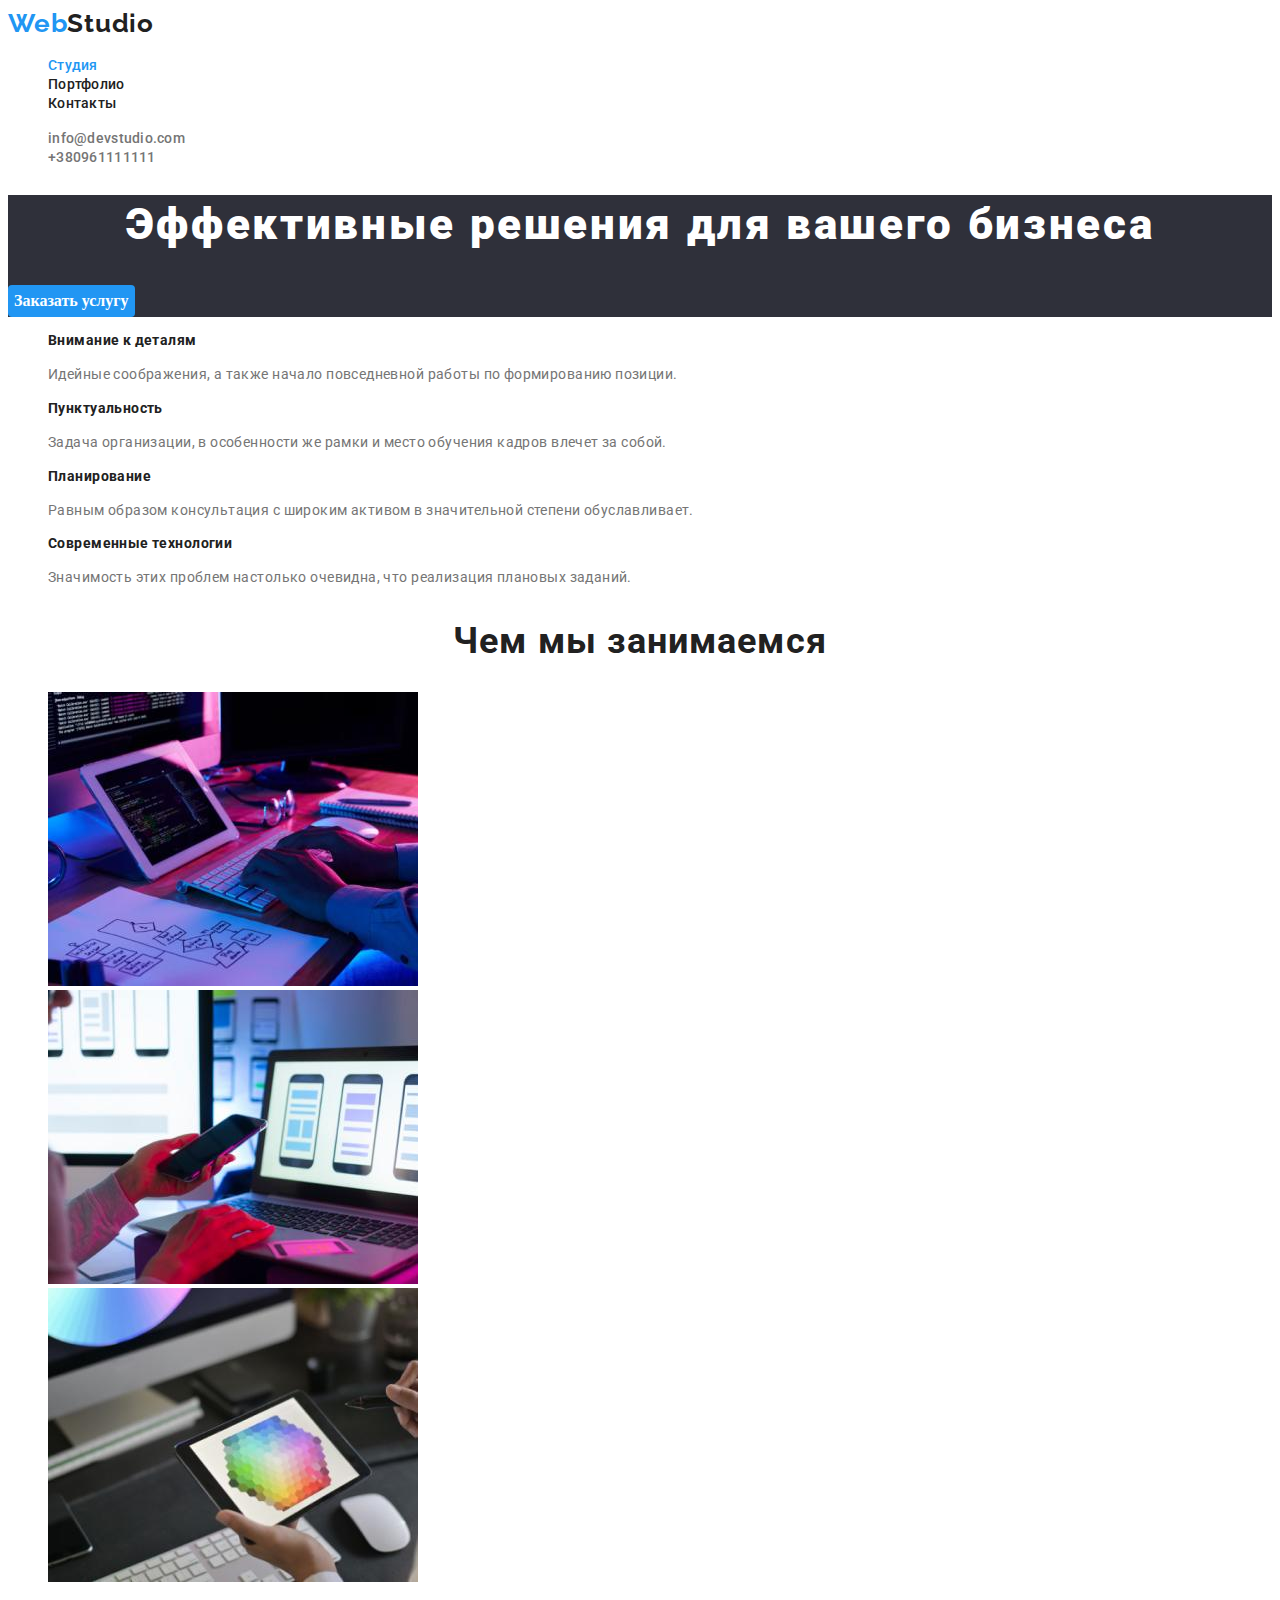
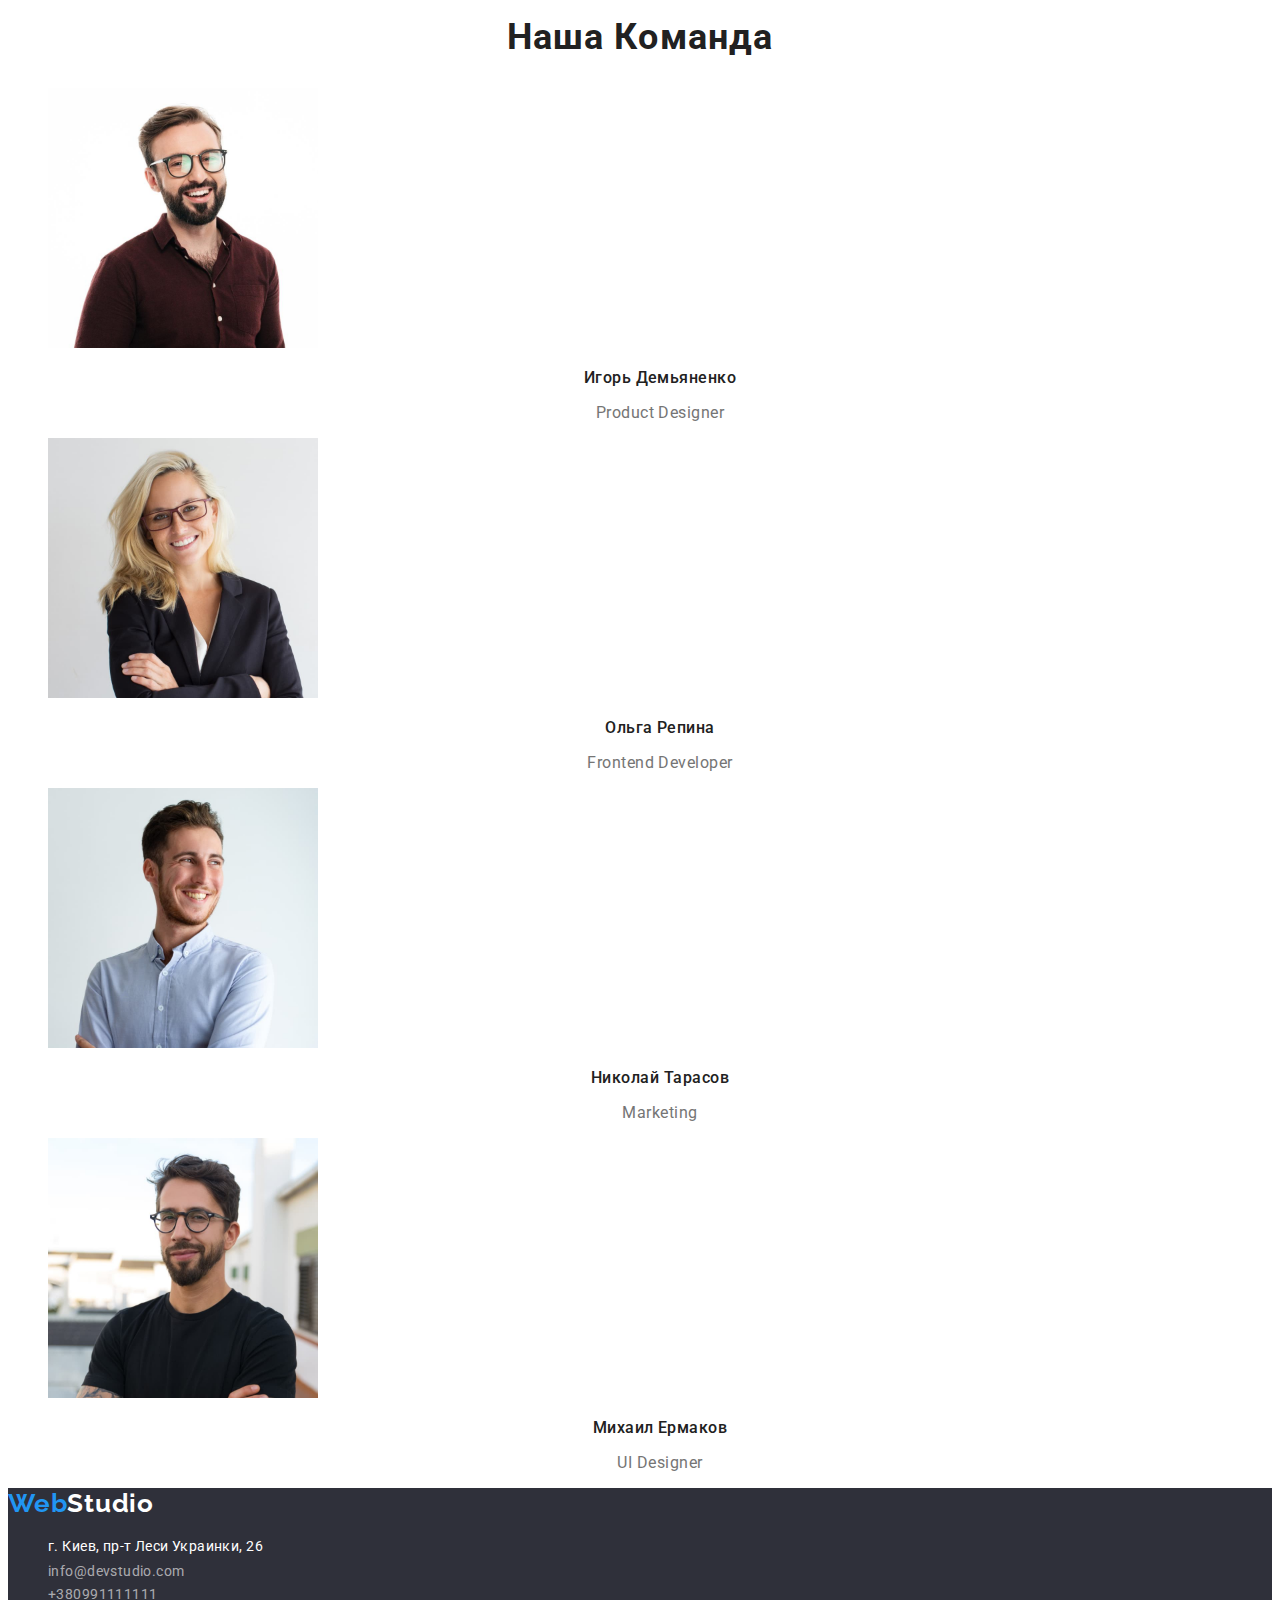
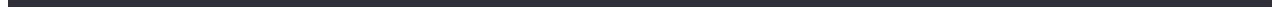
==== commit 2b336307: "Update index.html" ====
--- a/index.html
+++ b/index.html
@@ -120,7 +120,7 @@
             </ul>
         </section>
         <footer class="footer">
-            <a href="./index.html" lang="en" class="logo logo-header">Web<span>Studio</span></a>
+            <a href="./index.html" lang="en" class="logo logo-footer">Web<span>Studio</span></a>
             <address class="footer-adress">
                 <ul class="contact-menu-footer">
                     <li class="footer-map list"><a class="footer-map link" href="https://goo.gl/maps/NYAGvsDjCZXEPNPM7"
--- a/css/styles.css
+++ b/css/styles.css
@@ -3,56 +3,44 @@
   --first-text-color: #212121;
   --second-text-color: #757575;
   --primary-title-color: #ffffff;
-  --second-title-color: #212121;
   --accent-color: #2196f3;
   --backgraund-hero-color: #2f303a;
+  --hero-btn-backgraund-active: #188ce8;
 }
 
 .list {
   list-style: none;
 }
+
 .link {
   text-decoration: none;
 }
 /*----------------------------- Button--------------------------------- */
 .button:focus,
 .button:hover {
-  color: var(--accent-color);
-}
-
-.btn-light:hover,
-.btn-light:focus,
-.btn-light {
-  cursor: pointer;
-}
+  color: var(--primary-title-color);
+  background-color: var(--accent-color);
+}
+
 .button {
   cursor: pointer;
 }
-.btn-black {
-  font-weight: 500;
-  font-size: 16px;
-  line-height: 1.63;
-  text-align: center;
-  letter-spacing: 0.03em;
-  color: var(--second-title-color);
-  background-color: var(--primary-title-color);
-}
-
-.btn-light {
-  font-weight: bold;
-  font-size: 16px;
-  line-height: 1.87;
-  display: flex;
-  align-items: center;
-  text-align: center;
-  letter-spacing: 0.06em;
-  color: var(--primary-title-color);
-  background-color: var(--accent-color);
+
+.btn-portfolio {
+  font-weight: 500;
+  font-size: 16px;
+  line-height: 1.625;
+  text-align: center;
+  letter-spacing: 0.03em;
+  font-family: uppercase;
+  background-color: #f5f4fa;
+  border-radius: 4px;
+  border: 0;
 }
 
 /*---------Header------------------- */
 
-.logo {
+.logo-header {
   font-family: Raleway;
   font-weight: 700;
   font-size: 26px;
@@ -60,19 +48,21 @@
   letter-spacing: 0.03em;
   color: var(--accent-color);
 }
-.logo span {
+.logo-header span {
   color: var(--header-color);
 }
 
-.logo {
+.logo-header {
   text-decoration: none;
 }
 
 body {
   font-family: 'Roboto', sans-serif;
-}
-
-.nav-menu .current {
+  background-color: var(--primary-title-color);
+  color: var(--first-text-color);
+}
+
+.current.nav-link {
   color: var(--accent-color);
 }
 
@@ -117,8 +107,29 @@
 
 /* ---------------Hero--------------------*/
 
-.hero-title {
-  background-color: var(--backgraund-hero-color);
+.hero-holder {
+  background: var(--backgraund-hero-color);
+}
+
+.hero-btn {
+  font-weight: bold;
+  font-size: 16px;
+  line-height: 1.88;
+  font-family: uppercase;
+}
+
+.hero-btn {
+  border-radius: 4px;
+  border: 0;
+  align-items: center;
+  background: var(--accent-color);
+  color: var(--primary-title-color);
+}
+
+.hero-btn:focus,
+.hero-btn:hover {
+  color: var(--primary-title-color);
+  background-color: var(--hero-btn-backgraund-active);
 }
 
 /* ------------------after-hero------------------------- */
@@ -129,7 +140,6 @@
   line-height: 1.36;
   text-align: center;
   letter-spacing: 0.06em;
-  text-transform: uppercase;
   color: var(--primary-title-color);
 }
 
@@ -138,8 +148,7 @@
   font-size: 14px;
   line-height: 1.14;
   letter-spacing: 0.03em;
-  text-transform: uppercase;
-  color: var(--second-title-color);
+  color: var(--first-text-color);
 }
 
 .after-title {
@@ -151,13 +160,23 @@
 }
 
 /*--------------------------section vissualy--------------------------------*/
+
+.gallery-link {
+  width: 370px;
+  height: 294px;
+}
+
+.command-link {
+  width: 270px;
+  height: 260px;
+}
 .visually-title {
   font-weight: bold;
   font-size: 36px;
   line-height: 1.17;
   text-align: center;
   letter-spacing: 0.03em;
-  color: var(--second-title-color);
+  color: var(--first-text-color);
 }
 .command-name {
   font-weight: 500;
@@ -165,8 +184,7 @@
   line-height: 1.19;
   text-align: center;
   letter-spacing: 0.03em;
-
-  color: var(--second-title-color);
+  color: var(--first-text-color);
 }
 
 .command-profession {
@@ -179,6 +197,22 @@
 }
 
 /*--------------------footer--------------------------------*/
+
+.logo-footer {
+  font-family: Raleway;
+  font-weight: 700;
+  font-size: 26px;
+  line-height: 1.19;
+  letter-spacing: 0.03em;
+  color: var(--accent-color);
+}
+.logo-footer span {
+  color: var(--primary-title-color);
+}
+
+.logo-footer {
+  text-decoration: none;
+}
 
 .footer-adress {
   font-style: inherit;
@@ -230,13 +264,18 @@
 /* --------------------------portfolio-------------------------- */
 
 /* ------------------main-menu---------------------------------- */
+
+.main-image {
+  width: 370px;
+  height: 294px;
+}
 
 .menu-title {
   font-weight: bold;
   font-size: 18px;
   line-height: 2;
   letter-spacing: 0.06em;
-  color: var(--second-title-color);
+  color: var(--first-text-color);
 }
 
 .menu-subtitle {
